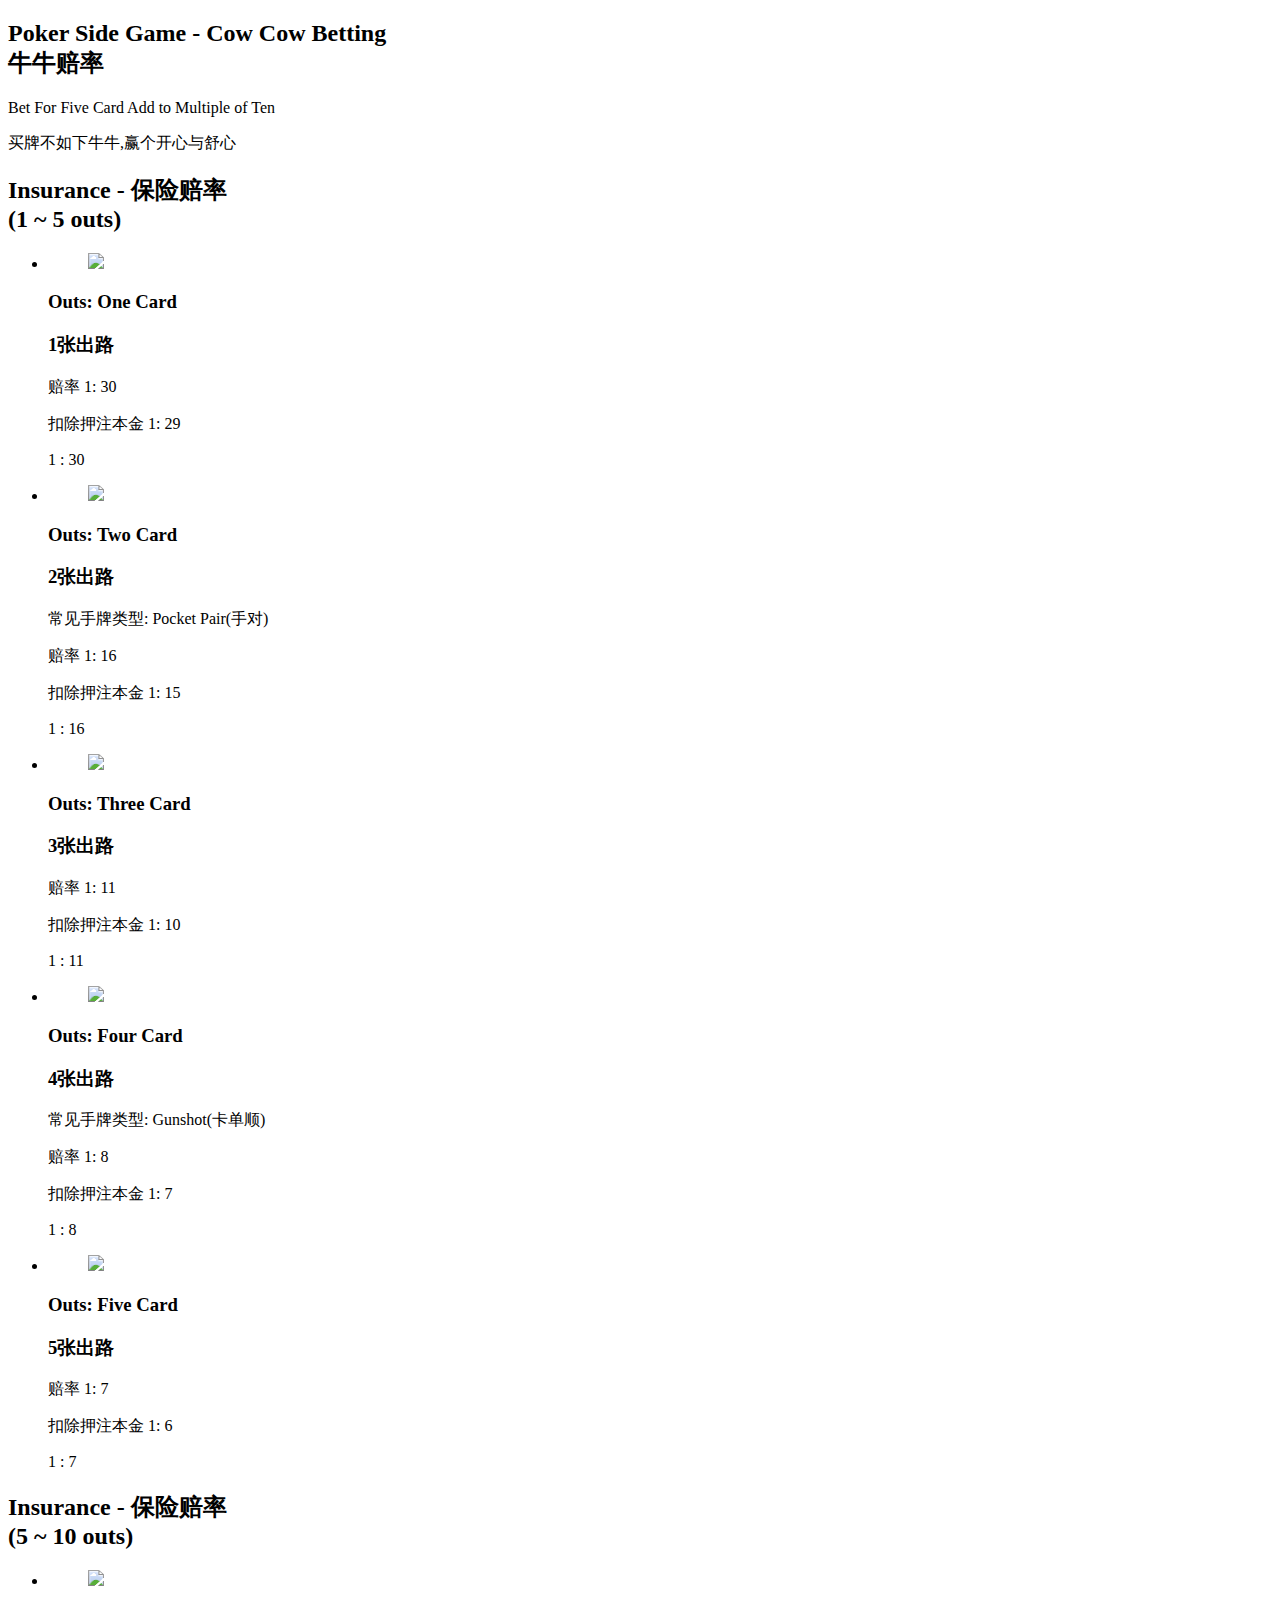
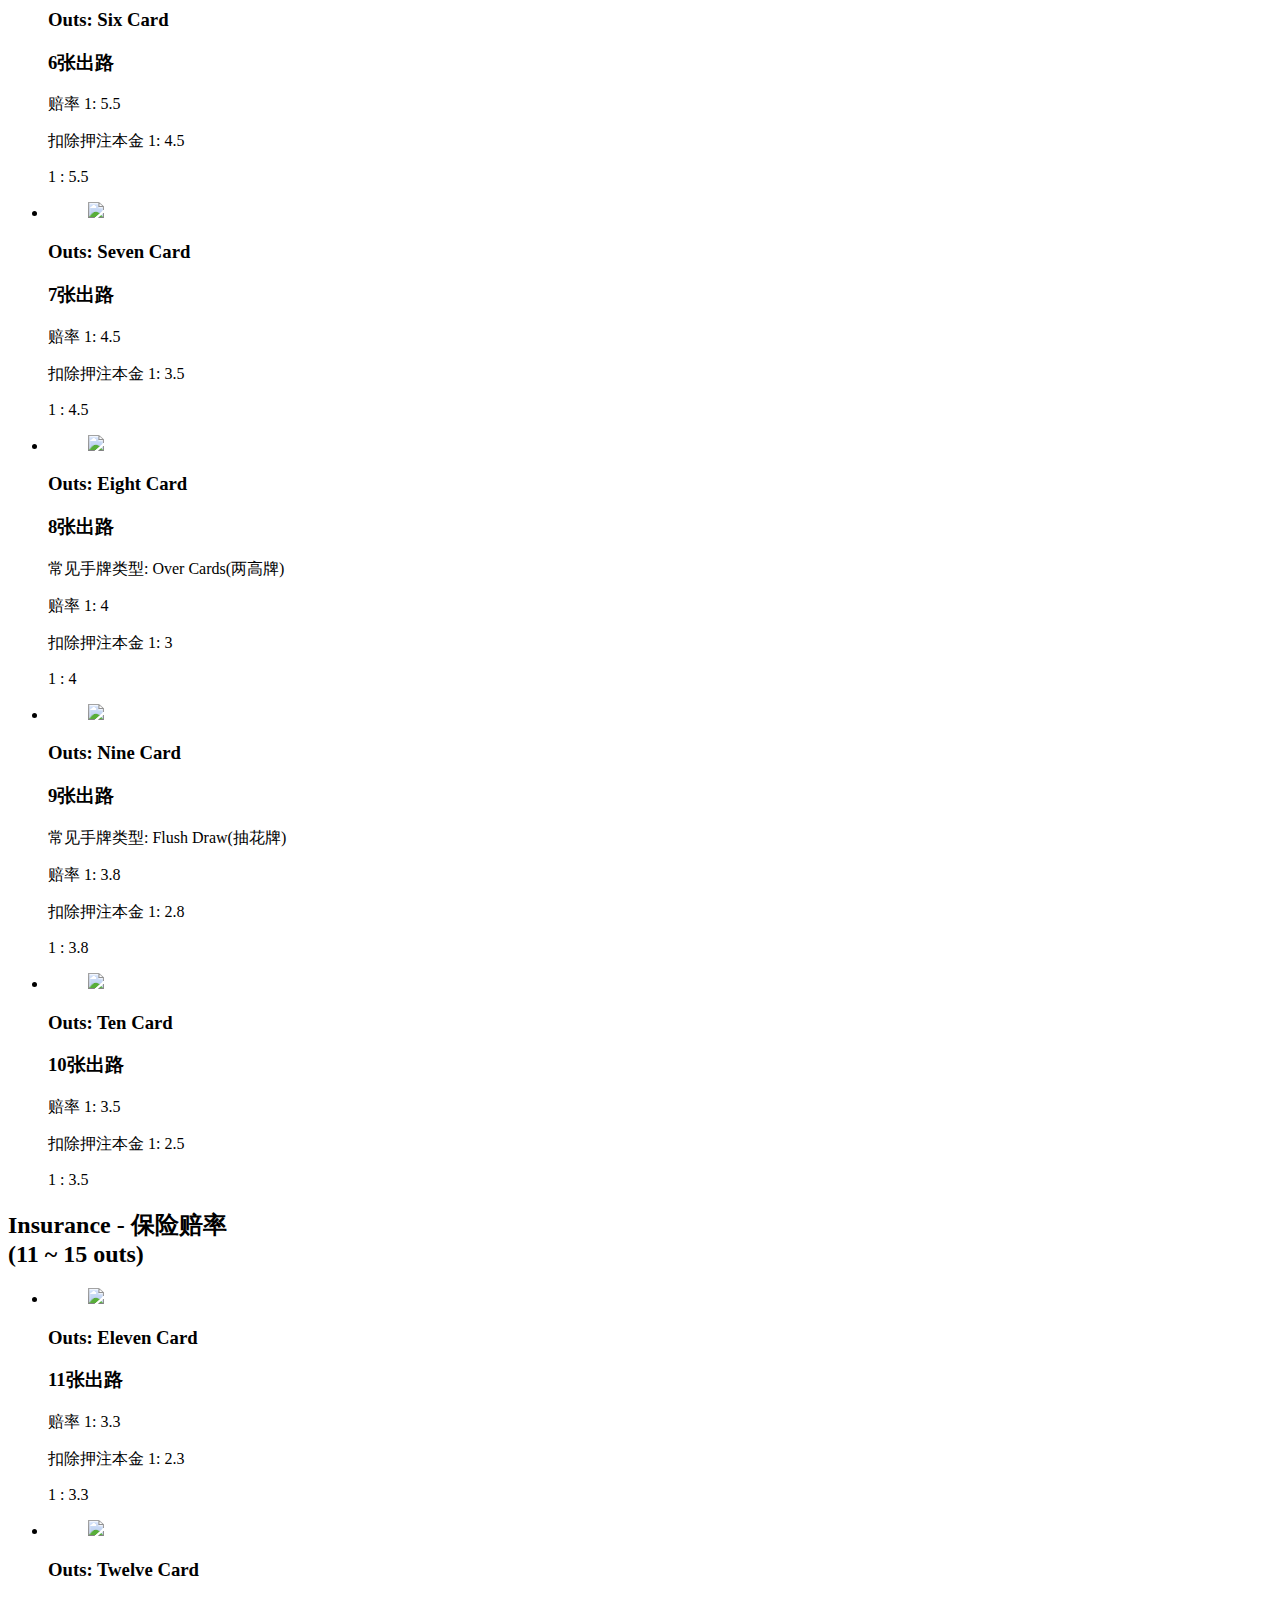
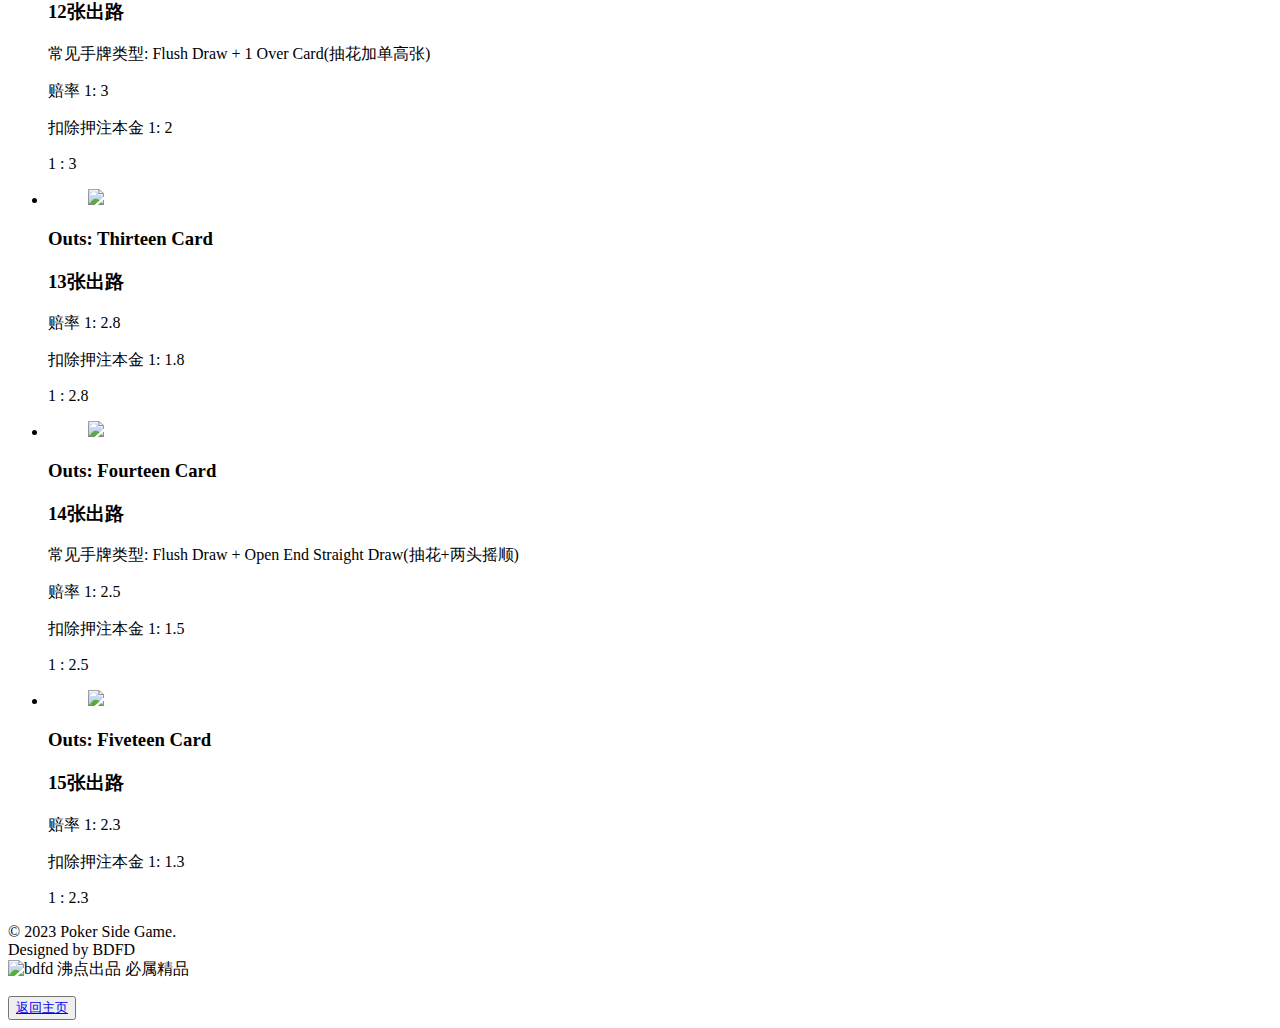
==== index.html @ 833ec9da "update readme and main description of new cow cow game" ====
<!DOCTYPE html>
<!--[if lt IE 7]>      <html class="no-js lt-ie9 lt-ie8 lt-ie7"> <![endif]-->
<!--[if IE 7]>         <html class="no-js lt-ie9 lt-ie8"> <![endif]-->
<!--[if IE 8]>         <html class="no-js lt-ie9"> <![endif]-->
<!--[if gt IE 8]><!-->
<html class="no-js"> <!--<![endif]-->

<head>
	<meta charset="utf-8">
	<meta http-equiv="X-UA-Compatible" content="IE=edge">
	<title>Poker Side Game- Cow Cow Betting &mdash;牛牛赔率</title>
	<meta name="viewport" content="width=device-width, initial-scale=1">
	<meta name="description" content="personal site" />
	<meta name="keywords" content="poker, side game, rabbit bet" />
	<meta name="author" content="bdfd" />

	<!-- Facebook and Twitter integration -->
	<meta property="og:title" content="" />
	<meta property="og:image" content="" />
	<meta property="og:url" content="" />
	<meta property="og:site_name" content="" />
	<meta property="og:description" content="" />
	<meta name="twitter:title" content="" />
	<meta name="twitter:image" content="" />
	<meta name="twitter:url" content="" />
	<meta name="twitter:card" content="" />

	<!-- Place favicon.ico and apple-touch-icon.png in the root directory -->
	<!-- <link rel="shortcut icon" href="favicon.ico"> -->
	<link rel="shortcut icon" href="images/fav.png">

	<link
		href='https://fonts.googleapis.com/css?family=Playfair+Display:400,700,400italic,700italic|Merriweather:300,400italic,300italic,400,700italic'
		rel='stylesheet' type='text/css'>

	<!-- Animate.css -->
	<link rel="stylesheet" href="css/animate.css">
	<!-- Icomoon Icon Fonts-->
	<link rel="stylesheet" href="css/icomoon.css">
	<!-- Simple Line Icons -->
	<link rel="stylesheet" href="css/simple-line-icons.css">
	<!-- Datetimepicker -->
	<link rel="stylesheet" href="css/bootstrap-datetimepicker.min.css">
	<!-- Flexslider -->
	<!-- <link rel="stylesheet" href="css/flexslider.css"> -->
	<!-- Bootstrap  -->
	<link rel="stylesheet" href="css/bootstrap.css">

	<link rel="stylesheet" href="css/style.css">
	<link rel="stylesheet" href="css/button_style.css">


	<!-- Modernizr JS -->
	<script src="js/modernizr-2.6.2.min.js"></script>
	<!-- FOR IE9 below -->
	<!--[if lt IE 9]>
	<script src="js/respond.min.js"></script>
	<![endif]-->

</head>

<body>

	<div id="fh5co-menus" data-section="menu">
		<div class="container">
			<div class="row text-center fh5co-heading row-padded">
				<div class="col-md-8 col-md-offset-2">
					<h2 class="heading to-animate">Poker Side Game - Cow Cow
						Betting</br>
						牛牛赔率
					</h2>
					<p class="sub-heading to-animate">Bet For Five Card Add to
						Multiple of Ten</p>
					<p class="sub-heading to-animate">买牌不如下牛牛,赢个开心与舒心</p>
				</div>
			</div>
			<div class="row row-padded">
				<div class="col-md-6">
					<div class="fh5co-food-menu to-animate-2">
						<h2 class="fh5co-drinks"
							style="font-family:'Times New Roman',STXingkai">
							Insurance - 保险赔率<br>
							(1 ~ 5 outs)</h2>
						<ul>
							<li>
								<div class="fh5co-food-desc">
									<figure>
										<img src="images/lucky-number/smallsmallsmall.jpg"
											class="img-responsive">
									</figure>
									<div>
										<h3
											style="font-weight:bold; font-family:'Times New Roman',STXingkai">
											Outs: One Card</h3>
										<h3
											style="font-family:'Times New Roman',STXingkai">
											1张出路</h3>
										<p
											style="font-family:'Times New Roman',STXingkai">
											赔率 1: 30</p>
										<p
											style="font-family:'Times New Roman',STXingkai">
											扣除押注本金 1: 29</p>
									</div>
								</div>
								<div class="fh5co-food-pricing">
									1 : 30<br />
								</div>
							</li>

							<li>
								<div class="fh5co-food-desc">
									<figure>
										<img src="images/lucky-number/smallsmallsmall.jpg"
											class="img-responsive">
									</figure>
									<div>
										<h3
											style="font-weight:bold; font-family:'Times New Roman',STXingkai">
											Outs: Two Card</h3>
										<h3
											style="font-family:'Times New Roman',STXingkai">
											2张出路</h3>
										<p
											style="font-family:'Times New Roman',STXingkai">
											常见手牌类型: Pocket Pair(手对)</p>
										<p
											style="font-family:'Times New Roman',STXingkai">
											赔率 1: 16</p>
										<p
											style="font-family:'Times New Roman',STXingkai">
											扣除押注本金 1: 15</p>
									</div>
								</div>
								<div class="fh5co-food-pricing">
									1 : 16<br />
								</div>
							</li>

							<li>
								<div class="fh5co-food-desc">
									<figure>
										<img src="images/lucky-number/smallsmallsmall.jpg"
											class="img-responsive">
									</figure>
									<div>
										<h3
											style="font-weight:bold; font-family:'Times New Roman',STXingkai">
											Outs: Three Card</h3>
										<h3
											style="font-family:'Times New Roman',STXingkai">
											3张出路</h3>
										<p
											style="font-family:'Times New Roman',STXingkai">
											赔率 1: 11</p>
										<p
											style="font-family:'Times New Roman',STXingkai">
											扣除押注本金 1: 10</p>
									</div>
								</div>
								<div class="fh5co-food-pricing">
									1 : 11<br />
								</div>
							</li>


							<li>
								<div class="fh5co-food-desc">
									<figure>
										<img src="images/lucky-number/smallsmallsmall.jpg"
											class="img-responsive">
									</figure>
									<div>
										<h3
											style="font-weight:bold; font-family:'Times New Roman',STXingkai">
											Outs: Four Card</h3>
										<h3
											style="font-family:'Times New Roman',STXingkai">
											4张出路</h3>
										<p
											style="font-family:'Times New Roman',STXingkai">
											常见手牌类型: Gunshot(卡单顺)</p>
										<p
											style="font-family:'Times New Roman',STXingkai">
											赔率 1: 8</p>
										<p
											style="font-family:'Times New Roman',STXingkai">
											扣除押注本金 1: 7</p>
									</div>
								</div>
								<div class="fh5co-food-pricing">
									1 : 8<br />
								</div>
							</li>

							<li>
								<div class="fh5co-food-desc">
									<figure>
										<img src="images/lucky-number/smallsmallsmall.jpg"
											class="img-responsive">
									</figure>
									<div>
										<h3
											style="font-weight:bold; font-family:'Times New Roman',STXingkai">
											Outs: Five Card</h3>
										<h3
											style="font-family:'Times New Roman',STXingkai">
											5张出路</h3>
										<p
											style="font-family:'Times New Roman',STXingkai">
											赔率 1: 7</p>
										<p
											style="font-family:'Times New Roman',STXingkai">
											扣除押注本金 1: 6</p>
									</div>
								</div>
								<div class="fh5co-food-pricing">
									1 : 7<br />
								</div>
							</li>
						</ul>
					</div>
				</div>
				<div class="col-md-6">
					<div class="fh5co-food-menu to-animate-2">
						<h2 class="fh5co-drinks"
							style="font-family:'Times New Roman',STXingkai">
							Insurance - 保险赔率<br>
							(5 ~ 10 outs)</h2>
						<ul>
							<li>
								<div class="fh5co-food-desc">
									<figure>
										<img src="images/lucky-number/smallsmallsmall.jpg"
											class="img-responsive">
									</figure>
									<div>
										<h3
											style="font-weight:bold; font-family:'Times New Roman',STXingkai">
											Outs: Six Card</h3>
										<h3
											style="font-family:'Times New Roman',STXingkai">
											6张出路</h3>
										<p
											style="font-family:'Times New Roman',STXingkai">
											赔率 1: 5.5</p>
										<p
											style="font-family:'Times New Roman',STXingkai">
											扣除押注本金 1: 4.5</p>
									</div>
								</div>
								<div class="fh5co-food-pricing">
									1 : 5.5<br />
								</div>
							</li>

							<li>
								<div class="fh5co-food-desc">
									<figure>
										<img src="images/lucky-number/smallsmallsmall.jpg"
											class="img-responsive">
									</figure>
									<div>
										<h3
											style="font-weight:bold; font-family:'Times New Roman',STXingkai">
											Outs: Seven Card</h3>
										<h3
											style="font-family:'Times New Roman',STXingkai">
											7张出路</h3>
										<p
											style="font-family:'Times New Roman',STXingkai">
											赔率 1: 4.5</p>
										<p
											style="font-family:'Times New Roman',STXingkai">
											扣除押注本金 1: 3.5</p>
									</div>
								</div>
								<div class="fh5co-food-pricing">
									1 : 4.5<br />
								</div>
							</li>

							<li>
								<div class="fh5co-food-desc">
									<figure>
										<img src="images/lucky-number/smallsmallsmall.jpg"
											class="img-responsive">
									</figure>
									<div>
										<h3
											style="font-weight:bold; font-family:'Times New Roman',STXingkai">
											Outs: Eight Card</h3>
										<h3
											style="font-family:'Times New Roman',STXingkai">
											8张出路</h3>
										<p
											style="font-family:'Times New Roman',STXingkai">
											常见手牌类型: Over Cards(两高牌)</p>
										<p
											style="font-family:'Times New Roman',STXingkai">
											赔率 1: 4</p>
										<p
											style="font-family:'Times New Roman',STXingkai">
											扣除押注本金 1: 3</p>
									</div>
								</div>
								<div class="fh5co-food-pricing">
									1 : 4<br />
								</div>
							</li>

							<li>
								<div class="fh5co-food-desc">
									<figure>
										<img src="images/lucky-number/smallsmallsmall.jpg"
											class="img-responsive">
									</figure>
									<div>
										<h3
											style="font-weight:bold; font-family:'Times New Roman',STXingkai">
											Outs: Nine Card</h3>
										<h3
											style="font-family:'Times New Roman',STXingkai">
											9张出路</h3>
										<p
											style="font-family:'Times New Roman',STXingkai">
											常见手牌类型: Flush Draw(抽花牌)</p>
										<p
											style="font-family:'Times New Roman',STXingkai">
											赔率 1: 3.8</p>
										<p
											style="font-family:'Times New Roman',STXingkai">
											扣除押注本金 1: 2.8</p>
									</div>
								</div>
								<div class="fh5co-food-pricing">
									1 : 3.8<br />
								</div>
							</li>

							<li>
								<div class="fh5co-food-desc">
									<figure>
										<img src="images/lucky-number/smallsmallsmall.jpg"
											class="img-responsive">
									</figure>
									<div>
										<h3
											style="font-weight:bold; font-family:'Times New Roman',STXingkai">
											Outs: Ten Card</h3>
										<h3
											style="font-family:'Times New Roman',STXingkai">
											10张出路</h3>
										<p
											style="font-family:'Times New Roman',STXingkai">
											赔率 1: 3.5</p>
										<p
											style="font-family:'Times New Roman',STXingkai">
											扣除押注本金 1: 2.5</p>
									</div>
								</div>
								<div class="fh5co-food-pricing">
									1 : 3.5<br />
								</div>
							</li>
						</ul>
					</div>
				</div>
				<div class="col-md-6">
					<div class="fh5co-food-menu to-animate-2">
						<h2 class="fh5co-drinks"
							style="font-family:'Times New Roman',STXingkai">
							Insurance - 保险赔率<br>
							(11 ~ 15 outs)</h2>
						<ul>
							<li>
								<div class="fh5co-food-desc">
									<figure>
										<img src="images/lucky-number/smallsmallsmall.jpg"
											class="img-responsive">
									</figure>
									<div>
										<h3
											style="font-weight:bold; font-family:'Times New Roman',STXingkai">
											Outs: Eleven Card</h3>
										<h3
											style="font-family:'Times New Roman',STXingkai">
											11张出路</h3>
										<p
											style="font-family:'Times New Roman',STXingkai">
											赔率 1: 3.3</p>
										<p
											style="font-family:'Times New Roman',STXingkai">
											扣除押注本金 1: 2.3</p>
									</div>
								</div>
								<div class="fh5co-food-pricing">
									1 : 3.3<br />
								</div>
							</li>

							<li>
								<div class="fh5co-food-desc">
									<figure>
										<img src="images/lucky-number/smallsmallsmall.jpg"
											class="img-responsive">
									</figure>
									<div>
										<h3
											style="font-weight:bold; font-family:'Times New Roman',STXingkai">
											Outs: Twelve Card</h3>
										<h3
											style="font-family:'Times New Roman',STXingkai">
											12张出路</h3>
										<p
											style="font-family:'Times New Roman',STXingkai">
											常见手牌类型: Flush Draw + 1 Over
											Card(抽花加单高张)</p>
										<p
											style="font-family:'Times New Roman',STXingkai">
											赔率 1: 3</p>
										<p
											style="font-family:'Times New Roman',STXingkai">
											扣除押注本金 1: 2</p>
									</div>
								</div>
								<div class="fh5co-food-pricing">
									1 : 3<br />
								</div>
							</li>

							<li>
								<div class="fh5co-food-desc">
									<figure>
										<img src="images/lucky-number/smallsmallsmall.jpg"
											class="img-responsive">
									</figure>
									<div>
										<h3
											style="font-weight:bold; font-family:'Times New Roman',STXingkai">
											Outs: Thirteen Card</h3>
										<h3
											style="font-family:'Times New Roman',STXingkai">
											13张出路</h3>
										<p
											style="font-family:'Times New Roman',STXingkai">
											赔率 1: 2.8</p>
										<p
											style="font-family:'Times New Roman',STXingkai">
											扣除押注本金 1: 1.8</p>
									</div>
								</div>
								<div class="fh5co-food-pricing">
									1 : 2.8<br />
								</div>
							</li>


							<li>
								<div class="fh5co-food-desc">
									<figure>
										<img src="images/lucky-number/smallsmallsmall.jpg"
											class="img-responsive">
									</figure>
									<div>
										<h3
											style="font-weight:bold; font-family:'Times New Roman',STXingkai">
											Outs: Fourteen Card</h3>
										<h3
											style="font-family:'Times New Roman',STXingkai">
											14张出路</h3>
										<p
											style="font-family:'Times New Roman',STXingkai">
											常见手牌类型: Flush Draw + Open End
											Straight Draw(抽花+两头摇顺)</p>
										<p
											style="font-family:'Times New Roman',STXingkai">
											赔率 1: 2.5</p>
										<p
											style="font-family:'Times New Roman',STXingkai">
											扣除押注本金 1: 1.5</p>
									</div>
								</div>
								<div class="fh5co-food-pricing">
									1 : 2.5<br />
								</div>
							</li>

							<li>
								<div class="fh5co-food-desc">
									<figure>
										<img src="images/lucky-number/smallsmallsmall.jpg"
											class="img-responsive">
									</figure>
									<div>
										<h3
											style="font-weight:bold; font-family:'Times New Roman',STXingkai">
											Outs: Fiveteen Card</h3>
										<h3
											style="font-family:'Times New Roman',STXingkai">
											15张出路</h3>
										<p
											style="font-family:'Times New Roman',STXingkai">
											赔率 1: 2.3</p>
										<p
											style="font-family:'Times New Roman',STXingkai">
											扣除押注本金 1: 1.3</p>
									</div>
								</div>
								<div class="fh5co-food-pricing">
									1 : 2.3<br />
								</div>
							</li>
						</ul>
					</div>
				</div>
			</div>
		</div>
	</div>

	<div id="fh5co-footer">
		<div class="container">
			<div class="row row-padded">
				<div class="col-md-12 text-center">
					<p class="to-animate">&copy; 2023
						Poker Side Game.<br />Designed by BDFD<br />
						<img height=30
							src="https://cdn.jsdelivr.net/gh/bdfd/Personal_Image_Repo/4.Stamp/BDFD_Stamp.png"
							alt="bdfd" />
						<span
							style="font-family:'Times New Roman',STXingkai">沸点出品
							必属精品<span>
					</p>
					<!-- <p class="text-center to-animate"><a href="#"
							class="js-gotop">Go To Top</a></p> -->
					<!-- partial:index.partial.html -->
					<button class='glowing-btn' href="/google">
						<span class='glowing-txt'>
							<a href="https://bdfd.gq/">返<span
									class='faulty-letter'>回</span>主页
							</a>
						</span>
					</button>
					<!-- partial -->
				</div>
			</div>
		</div>
	</div>

	<!-- jQuery -->
	<script src="js/jquery.min.js"></script>
	<!-- jQuery Easing -->
	<script src="js/jquery.easing.1.3.js"></script>
	<!-- Bootstrap -->
	<script src="js/bootstrap.min.js"></script>
	<!-- Bootstrap DateTimePicker -->
	<script src="js/moment.js"></script>
	<script src="js/bootstrap-datetimepicker.min.js"></script>
	<!-- Waypoints -->
	<script src="js/jquery.waypoints.min.js"></script>
	<!-- Stellar Parallax -->
	<script src="js/jquery.stellar.min.js"></script>

	<!-- Flexslider -->
	<script src="js/jquery.flexslider-min.js"></script>
	<script>
		$(function () {
			$('#date').datetimepicker();
		});
	</script>
	<!-- Main JS -->
	<script src="js/main.js"></script>

</body>

</html>
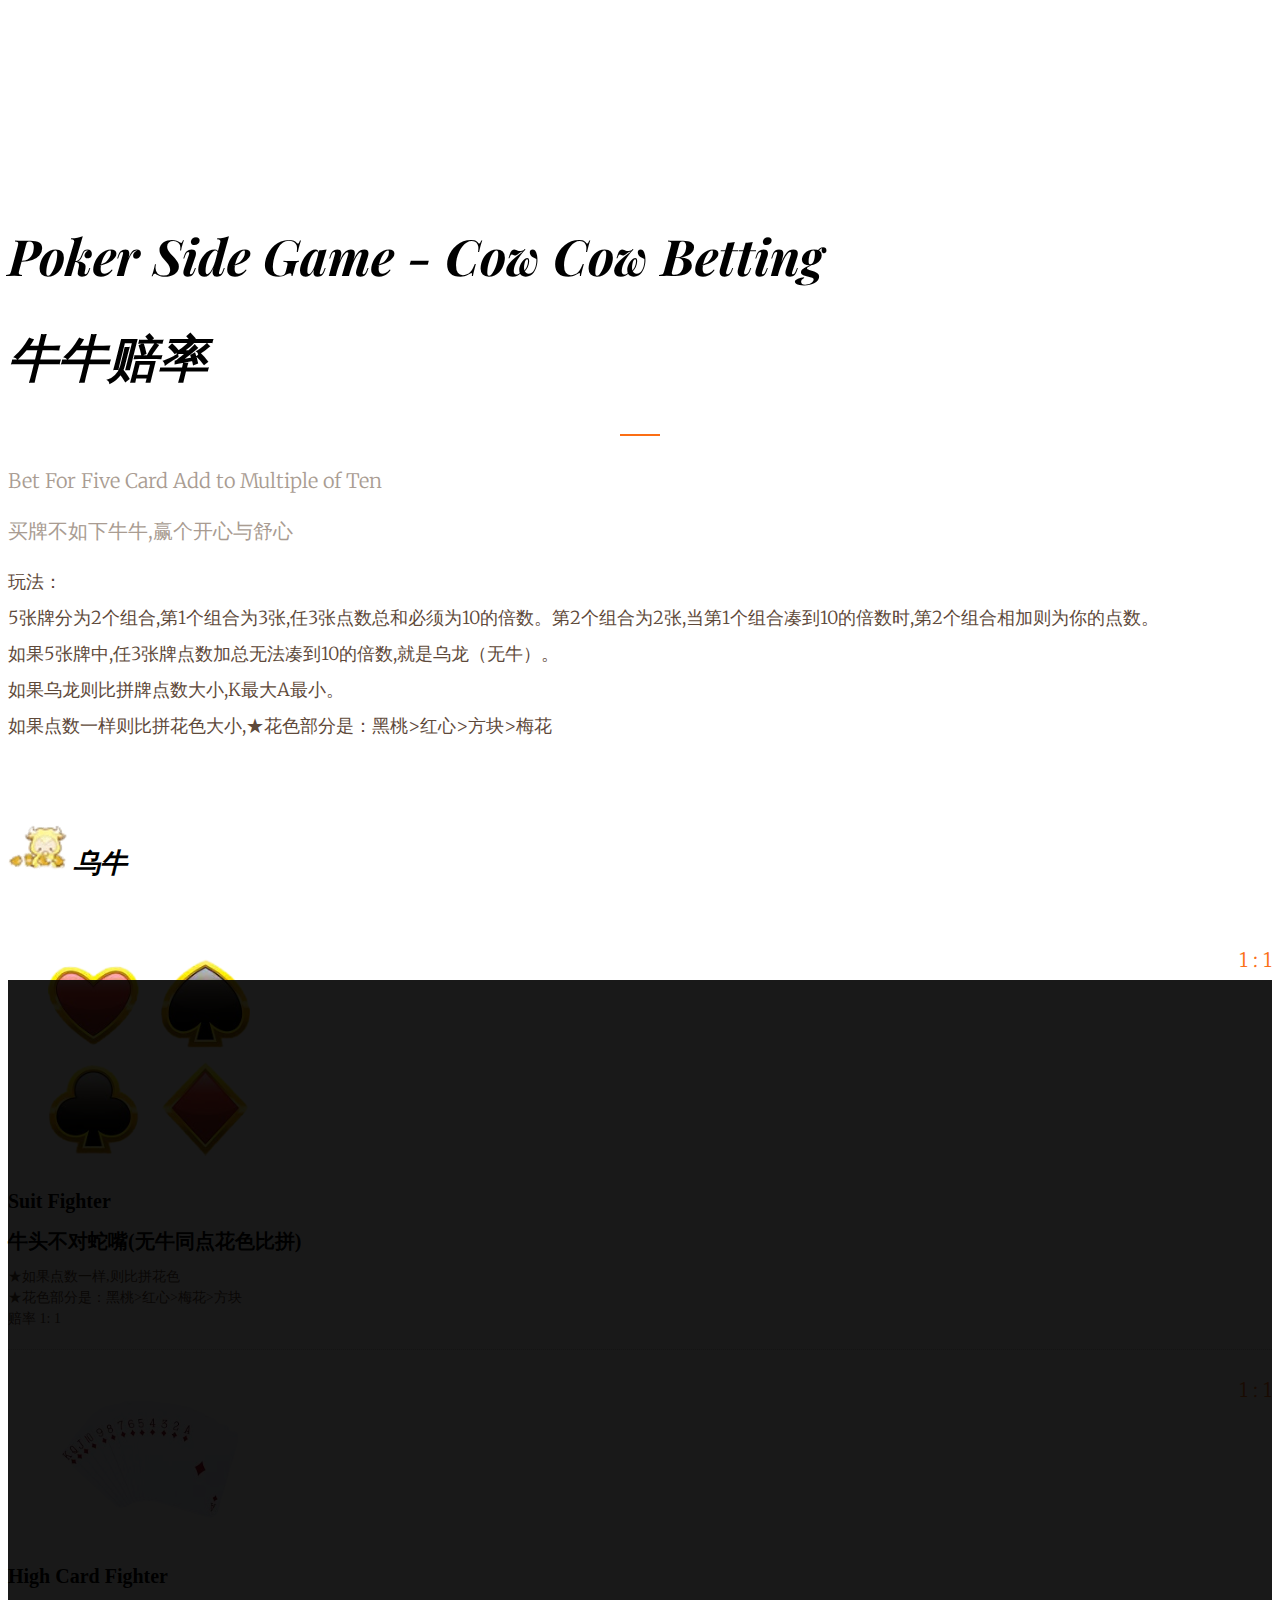
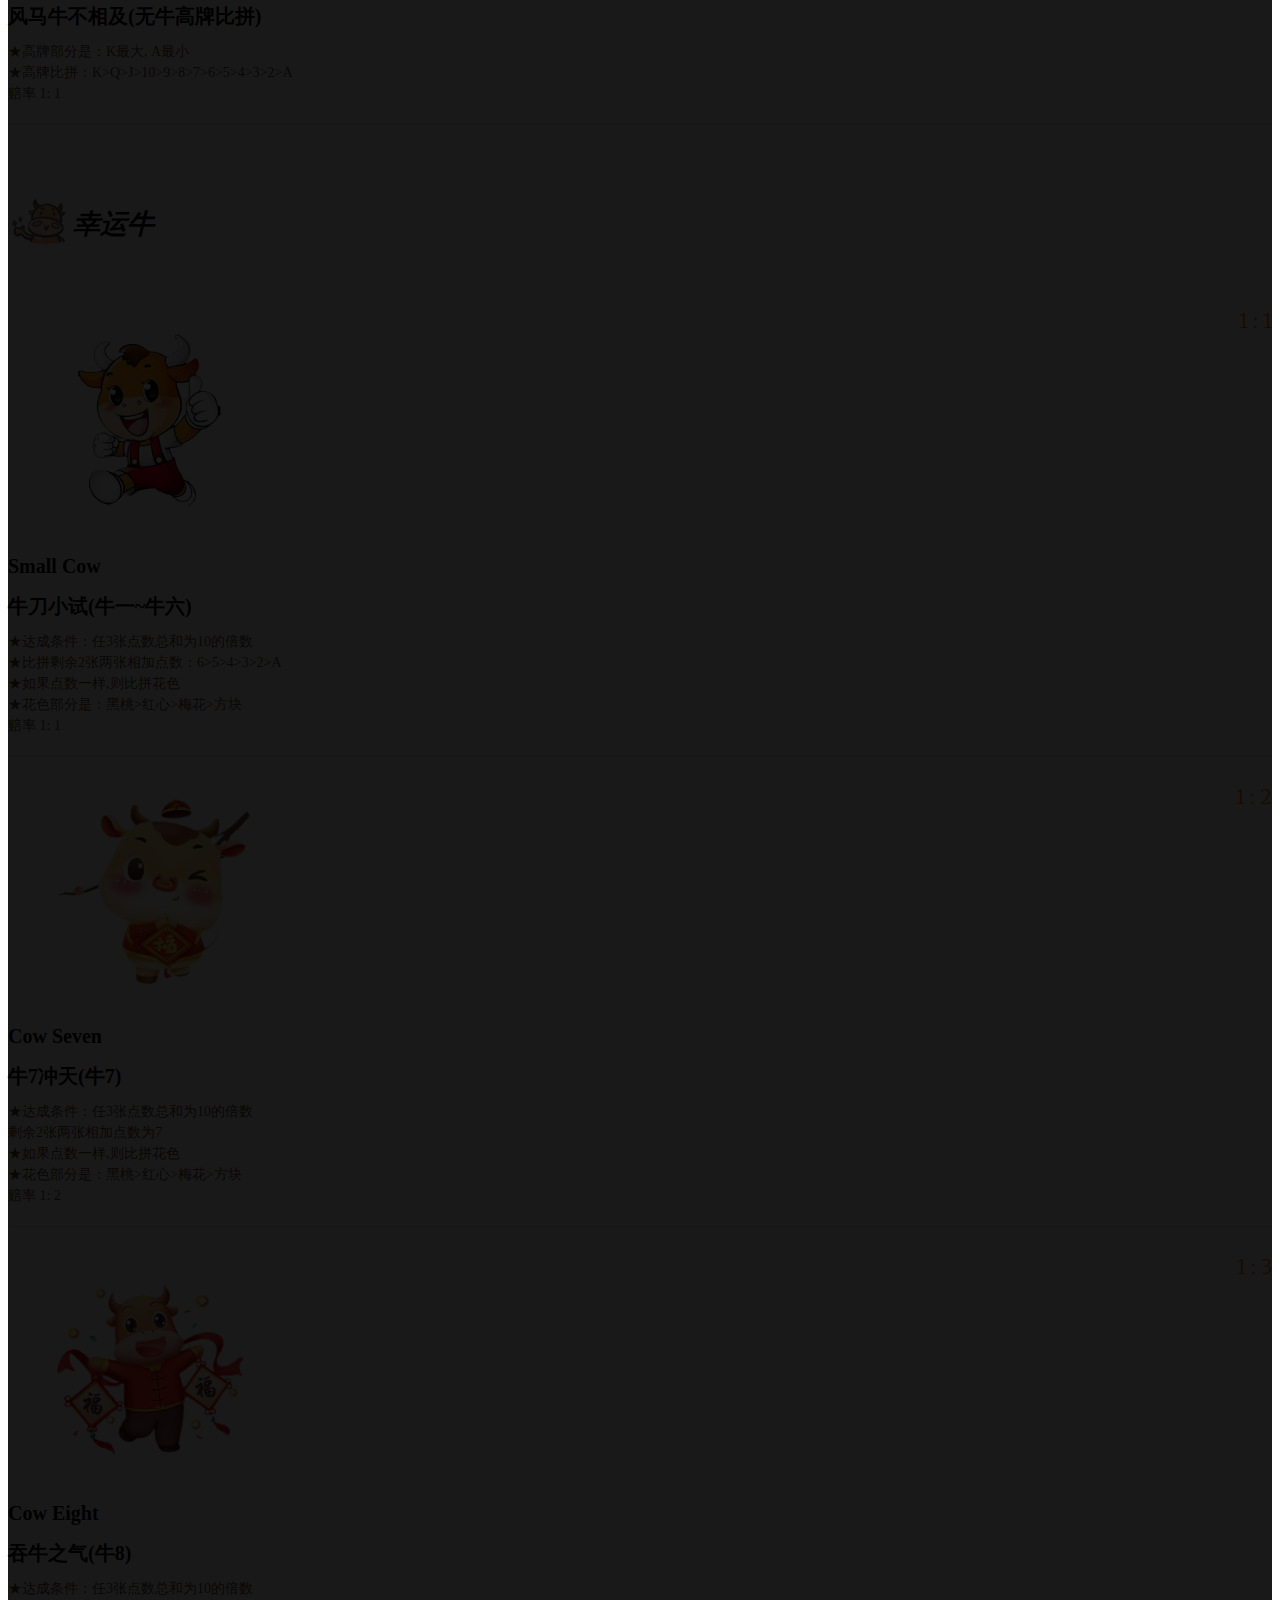
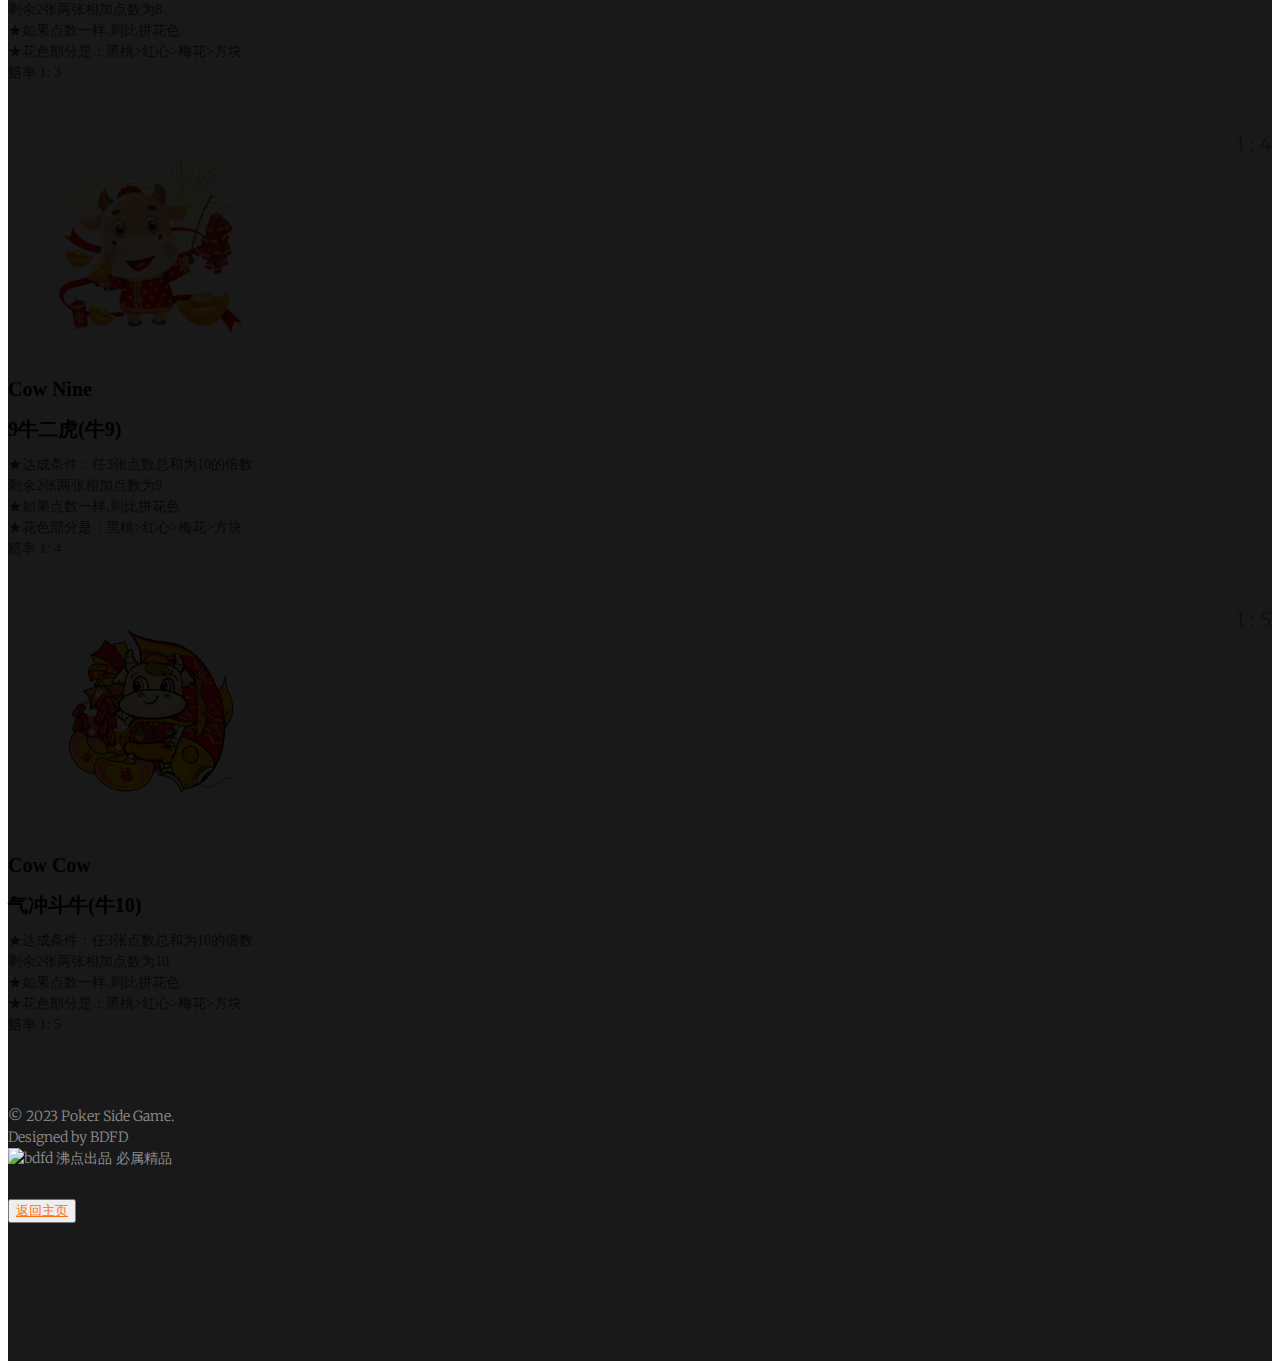
==== commit e3d55f67: "minor update" ====
--- a/index.html
+++ b/index.html
@@ -69,9 +69,18 @@
 						Betting</br>
 						牛牛赔率
 					</h2>
-					<p class="sub-heading to-animate">Bet For Five Card Add to
+					<p class="sub-heading to-animate"
+						style="margin-bottom: 0px;">Bet For Five Card Add to
 						Multiple of Ten</p>
-					<p class="sub-heading to-animate">买牌不如下牛牛,赢个开心与舒心</p>
+					<p class="sub-heading to-animate"
+						style="margin-bottom: 0px;">买牌不如下牛牛,赢个开心与舒心</p>
+
+					<p> 玩法：<br />
+						5张牌分为2个组合,第1个组合为3张,任3张点数总和必须为10的倍数。第2个组合为2张,当第1个组合凑到10的倍数时,第2个组合相加则为你的点数。<br />
+						如果5张牌中,任3张牌点数加总无法凑到10的倍数,就是乌龙（无牛）。<br />
+						如果乌龙则比拼牌点数大小,K最大A最小。<br />
+						如果点数一样则比拼花色大小,★花色部分是：黑桃>红心>方块>梅花
+					</p>
 				</div>
 			</div>
 			<div class="row row-padded">
@@ -79,143 +88,62 @@
 					<div class="fh5co-food-menu to-animate-2">
 						<h2 class="fh5co-drinks"
 							style="font-family:'Times New Roman',STXingkai">
-							Insurance - 保险赔率<br>
-							(1 ~ 5 outs)</h2>
+							乌牛</h2>
 						<ul>
 							<li>
 								<div class="fh5co-food-desc">
 									<figure>
-										<img src="images/lucky-number/smallsmallsmall.jpg"
-											class="img-responsive">
-									</figure>
-									<div>
-										<h3
-											style="font-weight:bold; font-family:'Times New Roman',STXingkai">
-											Outs: One Card</h3>
-										<h3
-											style="font-family:'Times New Roman',STXingkai">
-											1张出路</h3>
-										<p
-											style="font-family:'Times New Roman',STXingkai">
-											赔率 1: 30</p>
-										<p
-											style="font-family:'Times New Roman',STXingkai">
-											扣除押注本金 1: 29</p>
-									</div>
-								</div>
-								<div class="fh5co-food-pricing">
-									1 : 30<br />
-								</div>
-							</li>
-
-							<li>
-								<div class="fh5co-food-desc">
-									<figure>
-										<img src="images/lucky-number/smallsmallsmall.jpg"
-											class="img-responsive">
-									</figure>
-									<div>
-										<h3
-											style="font-weight:bold; font-family:'Times New Roman',STXingkai">
-											Outs: Two Card</h3>
-										<h3
-											style="font-family:'Times New Roman',STXingkai">
-											2张出路</h3>
-										<p
-											style="font-family:'Times New Roman',STXingkai">
-											常见手牌类型: Pocket Pair(手对)</p>
-										<p
-											style="font-family:'Times New Roman',STXingkai">
-											赔率 1: 16</p>
-										<p
-											style="font-family:'Times New Roman',STXingkai">
-											扣除押注本金 1: 15</p>
-									</div>
-								</div>
-								<div class="fh5co-food-pricing">
-									1 : 16<br />
-								</div>
-							</li>
-
-							<li>
-								<div class="fh5co-food-desc">
-									<figure>
-										<img src="images/lucky-number/smallsmallsmall.jpg"
-											class="img-responsive">
-									</figure>
-									<div>
-										<h3
-											style="font-weight:bold; font-family:'Times New Roman',STXingkai">
-											Outs: Three Card</h3>
-										<h3
-											style="font-family:'Times New Roman',STXingkai">
-											3张出路</h3>
-										<p
-											style="font-family:'Times New Roman',STXingkai">
-											赔率 1: 11</p>
-										<p
-											style="font-family:'Times New Roman',STXingkai">
-											扣除押注本金 1: 10</p>
-									</div>
-								</div>
-								<div class="fh5co-food-pricing">
-									1 : 11<br />
-								</div>
-							</li>
-
-
-							<li>
-								<div class="fh5co-food-desc">
-									<figure>
-										<img src="images/lucky-number/smallsmallsmall.jpg"
-											class="img-responsive">
-									</figure>
-									<div>
-										<h3
-											style="font-weight:bold; font-family:'Times New Roman',STXingkai">
-											Outs: Four Card</h3>
-										<h3
-											style="font-family:'Times New Roman',STXingkai">
-											4张出路</h3>
-										<p
-											style="font-family:'Times New Roman',STXingkai">
-											常见手牌类型: Gunshot(卡单顺)</p>
-										<p
-											style="font-family:'Times New Roman',STXingkai">
-											赔率 1: 8</p>
-										<p
-											style="font-family:'Times New Roman',STXingkai">
-											扣除押注本金 1: 7</p>
-									</div>
-								</div>
-								<div class="fh5co-food-pricing">
-									1 : 8<br />
-								</div>
-							</li>
-
-							<li>
-								<div class="fh5co-food-desc">
-									<figure>
-										<img src="images/lucky-number/smallsmallsmall.jpg"
-											class="img-responsive">
-									</figure>
-									<div>
-										<h3
-											style="font-weight:bold; font-family:'Times New Roman',STXingkai">
-											Outs: Five Card</h3>
-										<h3
-											style="font-family:'Times New Roman',STXingkai">
-											5张出路</h3>
-										<p
-											style="font-family:'Times New Roman',STXingkai">
-											赔率 1: 7</p>
-										<p
-											style="font-family:'Times New Roman',STXingkai">
-											扣除押注本金 1: 6</p>
-									</div>
-								</div>
-								<div class="fh5co-food-pricing">
-									1 : 7<br />
+										<img src="images/cow-cow/suit_fighter.png"
+											class="img-responsive">
+									</figure>
+									<div>
+										<h3
+											style="font-weight:bold; font-family:'Times New Roman',STXingkai">
+											Suit Fighter</h3>
+										<h3
+											style="font-family:'Times New Roman',STXingkai">
+											牛头不对蛇嘴(无牛同点花色比拼)</h3>
+										<p
+											style="font-family:'Times New Roman',STXingkai">
+											★如果点数一样,则比拼花色<br />
+											★花色部分是：黑桃>红心>梅花>方块</p>
+										<p
+											style="font-family:'Times New Roman',STXingkai">
+											赔率 1: 1</p>
+									</div>
+								</div>
+								<div class="fh5co-food-pricing">
+									1 : 1<br />
+								</div>
+							</li>
+
+							<li>
+								<div class="fh5co-food-desc">
+									<figure>
+										<img src="images/cow-cow/high_card_fighter.png"
+											class="img-responsive">
+									</figure>
+									<div>
+										<h3
+											style="font-weight:bold; font-family:'Times New Roman',STXingkai">
+											High Card Fighter</h3>
+										<h3
+											style="font-family:'Times New Roman',STXingkai">
+											风马牛不相及(无牛高牌比拼)</h3>
+										<p
+											style="font-family:'Times New Roman',STXingkai">
+											★高牌部分是：K最大, A最小</p>
+										<p
+											style="font-family:'Times New Roman',STXingkai">
+											★高牌比拼：K>Q>J>10>9>8>7>6>5>4>3>2>A
+										</p>
+										<p
+											style="font-family:'Times New Roman',STXingkai">
+											赔率 1: 1</p>
+									</div>
+								</div>
+								<div class="fh5co-food-pricing">
+									1 : 1<br />
 								</div>
 							</li>
 						</ul>
@@ -223,85 +151,134 @@
 				</div>
 				<div class="col-md-6">
 					<div class="fh5co-food-menu to-animate-2">
-						<h2 class="fh5co-drinks"
+						<h2 class="fh5co-dishes"
 							style="font-family:'Times New Roman',STXingkai">
-							Insurance - 保险赔率<br>
-							(5 ~ 10 outs)</h2>
+							幸运牛</h2>
 						<ul>
 							<li>
 								<div class="fh5co-food-desc">
 									<figure>
-										<img src="images/lucky-number/smallsmallsmall.jpg"
-											class="img-responsive">
-									</figure>
-									<div>
-										<h3
-											style="font-weight:bold; font-family:'Times New Roman',STXingkai">
-											Outs: Six Card</h3>
-										<h3
-											style="font-family:'Times New Roman',STXingkai">
-											6张出路</h3>
-										<p
-											style="font-family:'Times New Roman',STXingkai">
-											赔率 1: 5.5</p>
-										<p
-											style="font-family:'Times New Roman',STXingkai">
-											扣除押注本金 1: 4.5</p>
-									</div>
-								</div>
-								<div class="fh5co-food-pricing">
-									1 : 5.5<br />
-								</div>
-							</li>
-
-							<li>
-								<div class="fh5co-food-desc">
-									<figure>
-										<img src="images/lucky-number/smallsmallsmall.jpg"
-											class="img-responsive">
-									</figure>
-									<div>
-										<h3
-											style="font-weight:bold; font-family:'Times New Roman',STXingkai">
-											Outs: Seven Card</h3>
-										<h3
-											style="font-family:'Times New Roman',STXingkai">
-											7张出路</h3>
-										<p
-											style="font-family:'Times New Roman',STXingkai">
-											赔率 1: 4.5</p>
-										<p
-											style="font-family:'Times New Roman',STXingkai">
-											扣除押注本金 1: 3.5</p>
-									</div>
-								</div>
-								<div class="fh5co-food-pricing">
-									1 : 4.5<br />
-								</div>
-							</li>
-
-							<li>
-								<div class="fh5co-food-desc">
-									<figure>
-										<img src="images/lucky-number/smallsmallsmall.jpg"
-											class="img-responsive">
-									</figure>
-									<div>
-										<h3
-											style="font-weight:bold; font-family:'Times New Roman',STXingkai">
-											Outs: Eight Card</h3>
-										<h3
-											style="font-family:'Times New Roman',STXingkai">
-											8张出路</h3>
-										<p
-											style="font-family:'Times New Roman',STXingkai">
-											常见手牌类型: Over Cards(两高牌)</p>
+										<img src="images/cow-cow/cow1_6.png"
+											class="img-responsive">
+									</figure>
+									<div>
+										<h3
+											style="font-weight:bold; font-family:'Times New Roman',STXingkai">
+											Small Cow</h3>
+										<h3
+											style="font-family:'Times New Roman',STXingkai">
+											牛刀小试(牛一~牛六)</h3>
+										<p
+											style="font-family:'Times New Roman',STXingkai">
+											★达成条件：任3张点数总和为10的倍数</p>
+										<p
+											style="font-family:'Times New Roman',STXingkai">
+											★比拼剩余2张两张相加点数：6>5>4>3>2>A
+										</p>
+										<p
+											style="font-family:'Times New Roman',STXingkai">
+											★如果点数一样,则比拼花色<br />
+											★花色部分是：黑桃>红心>梅花>方块
+										</p>
+										<p
+											style="font-family:'Times New Roman',STXingkai">
+											赔率 1: 1</p>
+									</div>
+								</div>
+								<div class="fh5co-food-pricing">
+									1 : 1<br />
+								</div>
+							</li>
+
+							<li>
+								<div class="fh5co-food-desc">
+									<figure>
+										<img src="images/cow-cow/cow_7.png"
+											class="img-responsive">
+									</figure>
+									<div>
+										<h3
+											style="font-weight:bold; font-family:'Times New Roman',STXingkai">
+											Cow Seven</h3>
+										<h3
+											style="font-family:'Times New Roman',STXingkai">
+											牛7冲天(牛7)</h3>
+										<p
+											style="font-family:'Times New Roman',STXingkai">
+											★达成条件：任3张点数总和为10的倍数<br />
+											剩余2张两张相加点数为7</p>
+										<p
+											style="font-family:'Times New Roman',STXingkai">
+											★如果点数一样,则比拼花色<br />
+											★花色部分是：黑桃>红心>梅花>方块
+										</p>
+										<p
+											style="font-family:'Times New Roman',STXingkai">
+											赔率 1: 2</p>
+									</div>
+								</div>
+								<div class="fh5co-food-pricing">
+									1 : 2<br />
+								</div>
+							</li>
+
+							<li>
+								<div class="fh5co-food-desc">
+									<figure>
+										<img src="images/cow-cow/cow_8.png"
+											class="img-responsive">
+									</figure>
+									<div>
+										<h3
+											style="font-weight:bold; font-family:'Times New Roman',STXingkai">
+											Cow Eight</h3>
+										<h3
+											style="font-family:'Times New Roman',STXingkai">
+											吞牛之气(牛8)</h3>
+										<p
+											style="font-family:'Times New Roman',STXingkai">
+											★达成条件：任3张点数总和为10的倍数<br />
+											剩余2张两张相加点数为8</p>
+										<p
+											style="font-family:'Times New Roman',STXingkai">
+											★如果点数一样,则比拼花色<br />
+											★花色部分是：黑桃>红心>梅花>方块
+										</p>
+										<p
+											style="font-family:'Times New Roman',STXingkai">
+											赔率 1: 3</p>
+									</div>
+								</div>
+								<div class="fh5co-food-pricing">
+									1 : 3<br />
+								</div>
+							</li>
+
+							<li>
+								<div class="fh5co-food-desc">
+									<figure>
+										<img src="images/cow-cow/cow_9.png"
+											class="img-responsive">
+									</figure>
+									<div>
+										<h3
+											style="font-weight:bold; font-family:'Times New Roman',STXingkai">
+											Cow Nine</h3>
+										<h3
+											style="font-family:'Times New Roman',STXingkai">
+											9牛二虎(牛9)</h3>
+										<p
+											style="font-family:'Times New Roman',STXingkai">
+											★达成条件：任3张点数总和为10的倍数<br />
+											剩余2张两张相加点数为9</p>
+										<p
+											style="font-family:'Times New Roman',STXingkai">
+											★如果点数一样,则比拼花色<br />
+											★花色部分是：黑桃>红心>梅花>方块
+										</p>
 										<p
 											style="font-family:'Times New Roman',STXingkai">
 											赔率 1: 4</p>
-										<p
-											style="font-family:'Times New Roman',STXingkai">
-											扣除押注本金 1: 3</p>
 									</div>
 								</div>
 								<div class="fh5co-food-pricing">
@@ -312,203 +289,32 @@
 							<li>
 								<div class="fh5co-food-desc">
 									<figure>
-										<img src="images/lucky-number/smallsmallsmall.jpg"
-											class="img-responsive">
-									</figure>
-									<div>
-										<h3
-											style="font-weight:bold; font-family:'Times New Roman',STXingkai">
-											Outs: Nine Card</h3>
-										<h3
-											style="font-family:'Times New Roman',STXingkai">
-											9张出路</h3>
-										<p
-											style="font-family:'Times New Roman',STXingkai">
-											常见手牌类型: Flush Draw(抽花牌)</p>
-										<p
-											style="font-family:'Times New Roman',STXingkai">
-											赔率 1: 3.8</p>
-										<p
-											style="font-family:'Times New Roman',STXingkai">
-											扣除押注本金 1: 2.8</p>
-									</div>
-								</div>
-								<div class="fh5co-food-pricing">
-									1 : 3.8<br />
-								</div>
-							</li>
-
-							<li>
-								<div class="fh5co-food-desc">
-									<figure>
-										<img src="images/lucky-number/smallsmallsmall.jpg"
-											class="img-responsive">
-									</figure>
-									<div>
-										<h3
-											style="font-weight:bold; font-family:'Times New Roman',STXingkai">
-											Outs: Ten Card</h3>
-										<h3
-											style="font-family:'Times New Roman',STXingkai">
-											10张出路</h3>
-										<p
-											style="font-family:'Times New Roman',STXingkai">
-											赔率 1: 3.5</p>
-										<p
-											style="font-family:'Times New Roman',STXingkai">
-											扣除押注本金 1: 2.5</p>
-									</div>
-								</div>
-								<div class="fh5co-food-pricing">
-									1 : 3.5<br />
-								</div>
-							</li>
-						</ul>
-					</div>
-				</div>
-				<div class="col-md-6">
-					<div class="fh5co-food-menu to-animate-2">
-						<h2 class="fh5co-drinks"
-							style="font-family:'Times New Roman',STXingkai">
-							Insurance - 保险赔率<br>
-							(11 ~ 15 outs)</h2>
-						<ul>
-							<li>
-								<div class="fh5co-food-desc">
-									<figure>
-										<img src="images/lucky-number/smallsmallsmall.jpg"
-											class="img-responsive">
-									</figure>
-									<div>
-										<h3
-											style="font-weight:bold; font-family:'Times New Roman',STXingkai">
-											Outs: Eleven Card</h3>
-										<h3
-											style="font-family:'Times New Roman',STXingkai">
-											11张出路</h3>
-										<p
-											style="font-family:'Times New Roman',STXingkai">
-											赔率 1: 3.3</p>
-										<p
-											style="font-family:'Times New Roman',STXingkai">
-											扣除押注本金 1: 2.3</p>
-									</div>
-								</div>
-								<div class="fh5co-food-pricing">
-									1 : 3.3<br />
-								</div>
-							</li>
-
-							<li>
-								<div class="fh5co-food-desc">
-									<figure>
-										<img src="images/lucky-number/smallsmallsmall.jpg"
-											class="img-responsive">
-									</figure>
-									<div>
-										<h3
-											style="font-weight:bold; font-family:'Times New Roman',STXingkai">
-											Outs: Twelve Card</h3>
-										<h3
-											style="font-family:'Times New Roman',STXingkai">
-											12张出路</h3>
-										<p
-											style="font-family:'Times New Roman',STXingkai">
-											常见手牌类型: Flush Draw + 1 Over
-											Card(抽花加单高张)</p>
-										<p
-											style="font-family:'Times New Roman',STXingkai">
-											赔率 1: 3</p>
-										<p
-											style="font-family:'Times New Roman',STXingkai">
-											扣除押注本金 1: 2</p>
-									</div>
-								</div>
-								<div class="fh5co-food-pricing">
-									1 : 3<br />
-								</div>
-							</li>
-
-							<li>
-								<div class="fh5co-food-desc">
-									<figure>
-										<img src="images/lucky-number/smallsmallsmall.jpg"
-											class="img-responsive">
-									</figure>
-									<div>
-										<h3
-											style="font-weight:bold; font-family:'Times New Roman',STXingkai">
-											Outs: Thirteen Card</h3>
-										<h3
-											style="font-family:'Times New Roman',STXingkai">
-											13张出路</h3>
-										<p
-											style="font-family:'Times New Roman',STXingkai">
-											赔率 1: 2.8</p>
-										<p
-											style="font-family:'Times New Roman',STXingkai">
-											扣除押注本金 1: 1.8</p>
-									</div>
-								</div>
-								<div class="fh5co-food-pricing">
-									1 : 2.8<br />
-								</div>
-							</li>
-
-
-							<li>
-								<div class="fh5co-food-desc">
-									<figure>
-										<img src="images/lucky-number/smallsmallsmall.jpg"
-											class="img-responsive">
-									</figure>
-									<div>
-										<h3
-											style="font-weight:bold; font-family:'Times New Roman',STXingkai">
-											Outs: Fourteen Card</h3>
-										<h3
-											style="font-family:'Times New Roman',STXingkai">
-											14张出路</h3>
-										<p
-											style="font-family:'Times New Roman',STXingkai">
-											常见手牌类型: Flush Draw + Open End
-											Straight Draw(抽花+两头摇顺)</p>
-										<p
-											style="font-family:'Times New Roman',STXingkai">
-											赔率 1: 2.5</p>
-										<p
-											style="font-family:'Times New Roman',STXingkai">
-											扣除押注本金 1: 1.5</p>
-									</div>
-								</div>
-								<div class="fh5co-food-pricing">
-									1 : 2.5<br />
-								</div>
-							</li>
-
-							<li>
-								<div class="fh5co-food-desc">
-									<figure>
-										<img src="images/lucky-number/smallsmallsmall.jpg"
-											class="img-responsive">
-									</figure>
-									<div>
-										<h3
-											style="font-weight:bold; font-family:'Times New Roman',STXingkai">
-											Outs: Fiveteen Card</h3>
-										<h3
-											style="font-family:'Times New Roman',STXingkai">
-											15张出路</h3>
-										<p
-											style="font-family:'Times New Roman',STXingkai">
-											赔率 1: 2.3</p>
-										<p
-											style="font-family:'Times New Roman',STXingkai">
-											扣除押注本金 1: 1.3</p>
-									</div>
-								</div>
-								<div class="fh5co-food-pricing">
-									1 : 2.3<br />
+										<img src="images/cow-cow/cow_10.png"
+											class="img-responsive">
+									</figure>
+									<div>
+										<h3
+											style="font-weight:bold; font-family:'Times New Roman',STXingkai">
+											Cow Cow</h3>
+										<h3
+											style="font-family:'Times New Roman',STXingkai">
+											气冲斗牛(牛10)</h3>
+										<p
+											style="font-family:'Times New Roman',STXingkai">
+											★达成条件：任3张点数总和为10的倍数<br />
+											剩余2张两张相加点数为10</p>
+										<p
+											style="font-family:'Times New Roman',STXingkai">
+											★如果点数一样,则比拼花色<br />
+											★花色部分是：黑桃>红心>梅花>方块
+										</p>
+										<p
+											style="font-family:'Times New Roman',STXingkai">
+											赔率 1: 5</p>
+									</div>
+								</div>
+								<div class="fh5co-food-pricing">
+									1 : 5<br />
 								</div>
 							</li>
 						</ul>
--- a/css/style.css
+++ b/css/style.css
@@ -0,0 +1,1272 @@
+@font-face {
+  font-family: 'icomoon';
+  src: url("../fonts/icomoon/icomoon.eot?srf3rx");
+  src: url("../fonts/icomoon/icomoon.eot?srf3rx#iefix") format("embedded-opentype"), url("../fonts/icomoon/icomoon.ttf?srf3rx") format("truetype"), url("../fonts/icomoon/icomoon.woff?srf3rx") format("woff"), url("../fonts/icomoon/icomoon.svg?srf3rx#icomoon") format("svg");
+  font-weight: normal;
+  font-style: normal;
+}
+body {
+  font-family: "Merriweather", serif;
+  font-size: 18px;
+  font-weight: 300;
+  line-height: 2;
+  color: #5e493a;
+}
+body.fh5co-overflow {
+  overflow-x: auto;
+}
+
+a {
+  color: #fb6e14;
+  -webkit-transition: 0.5s;
+  -o-transition: 0.5s;
+  transition: 0.5s;
+}
+a:hover, a:focus, a:active {
+  color: #bf4c03;
+}
+
+h1, h2, h3, h4, h5, h6 {
+  font-family: "Playfair Display", serif;
+  color: #000;
+}
+
+p {
+  margin-bottom: 30px;
+}
+
+.btn {
+  margin-right: 4px;
+  margin-bottom: 4px;
+  font-family: "Playfair Display", serif;
+  font-size: 12px;
+  letter-spacing: 2px;
+  text-transform: uppercase;
+  font-weight: 700;
+  -webkit-border-radius: 4px;
+  -moz-border-radius: 4px;
+  -ms-border-radius: 4px;
+  border-radius: 4px;
+  -webkit-transition: 0.5s;
+  -o-transition: 0.5s;
+  transition: 0.5s;
+}
+.btn.btn-md {
+  padding: 10px 20px !important;
+}
+.btn.btn-lg {
+  padding: 18px 36px !important;
+}
+.btn:hover, .btn:active, .btn:focus {
+  box-shadow: none !important;
+  outline: none !important;
+}
+
+.btn-primary {
+  background: #fb6e14;
+  color: #fff;
+  border: 2px solid #fb6e14;
+}
+.btn-primary:hover, .btn-primary:focus, .btn-primary:active {
+  background: #f16104 !important;
+  border-color: #f16104 !important;
+}
+.btn-primary.btn-outline {
+  background: transparent;
+  color: #fb6e14;
+  border: 2px solid #fb6e14;
+}
+.btn-primary.btn-outline:hover, .btn-primary.btn-outline:focus, .btn-primary.btn-outline:active {
+  background: #fb6e14;
+  color: #fff;
+}
+
+.btn-success {
+  background: #58ca7e;
+  color: #fff;
+  border: 2px solid #58ca7e;
+}
+.btn-success:hover, .btn-success:focus, .btn-success:active {
+  background: #45c46f !important;
+  border-color: #45c46f !important;
+}
+.btn-success.btn-outline {
+  background: transparent;
+  color: #58ca7e;
+  border: 2px solid #58ca7e;
+}
+.btn-success.btn-outline:hover, .btn-success.btn-outline:focus, .btn-success.btn-outline:active {
+  background: #58ca7e;
+  color: #fff;
+}
+
+.btn-info {
+  background: #1784fb;
+  color: #fff;
+  border: 2px solid #1784fb;
+}
+.btn-info:hover, .btn-info:focus, .btn-info:active {
+  background: #0477f4 !important;
+  border-color: #0477f4 !important;
+}
+.btn-info.btn-outline {
+  background: transparent;
+  color: #1784fb;
+  border: 2px solid #1784fb;
+}
+.btn-info.btn-outline:hover, .btn-info.btn-outline:focus, .btn-info.btn-outline:active {
+  background: #1784fb;
+  color: #fff;
+}
+
+.btn-warning {
+  background: #fed330;
+  color: #fff;
+  border: 2px solid #fed330;
+}
+.btn-warning:hover, .btn-warning:focus, .btn-warning:active {
+  background: #fece17 !important;
+  border-color: #fece17 !important;
+}
+.btn-warning.btn-outline {
+  background: transparent;
+  color: #fed330;
+  border: 2px solid #fed330;
+}
+.btn-warning.btn-outline:hover, .btn-warning.btn-outline:focus, .btn-warning.btn-outline:active {
+  background: #fed330;
+  color: #fff;
+}
+
+.btn-danger {
+  background: #fb4f59;
+  color: #fff;
+  border: 2px solid #fb4f59;
+}
+.btn-danger:hover, .btn-danger:focus, .btn-danger:active {
+  background: #fa3641 !important;
+  border-color: #fa3641 !important;
+}
+.btn-danger.btn-outline {
+  background: transparent;
+  color: #fb4f59;
+  border: 2px solid #fb4f59;
+}
+.btn-danger.btn-outline:hover, .btn-danger.btn-outline:focus, .btn-danger.btn-outline:active {
+  background: #fb4f59;
+  color: #fff;
+}
+
+.btn-outline {
+  background: none;
+  border: 2px solid gray;
+  font-size: 12px;
+  letter-spacing: 2px;
+  text-transform: uppercase;
+  -webkit-transition: 0.3s;
+  -o-transition: 0.3s;
+  transition: 0.3s;
+}
+.btn-outline:hover, .btn-outline:focus, .btn-outline:active {
+  box-shadow: none;
+}
+
+.form-control {
+  box-shadow: none;
+  background: transparent;
+  border: 2px solid rgba(0, 0, 0, 0.1);
+  height: 54px;
+  font-size: 18px;
+  font-weight: 300;
+}
+.form-control:active, .form-control:focus {
+  outline: none;
+  box-shadow: none;
+  border-color: #fb6e14;
+}
+
+/*
+ * Flexslider
+ */
+#fh5co-home {
+  min-height: 700px;
+  background: #fff url(../images/loader.gif) no-repeat center center;
+}
+#fh5co-home .flexslider {
+  border: none;
+  position: relative;
+  z-index: 1;
+  margin-bottom: 0;
+}
+#fh5co-home .flexslider .fh5co-text {
+  position: absolute;
+  z-index: 3;
+  width: 100%;
+  top: 50%;
+  margin-top: -212px;
+  text-align: center;
+}
+#fh5co-home .flexslider .fh5co-text h1 {
+  margin: 0;
+  padding: 0;
+  font-family: "Playfair Display", serif;
+  font-size: 300px;
+  font-weight: 700;
+  font-style: italic;
+  color: #fff;
+  -webkit-transition: 0.3s;
+  -o-transition: 0.3s;
+  transition: 0.3s;
+}
+@media screen and (max-width: 992px) {
+  #fh5co-home .flexslider .fh5co-text h1 {
+    font-size: 100px;
+  }
+}
+#fh5co-home .flexslider .fh5co-text h2 {
+  margin: 0;
+  padding: 0;
+  font-family: "Merriweather", serif;
+  font-weight: 300;
+  font-size: 40px;
+  letter-spacing: 2px;
+  color: #fff;
+  -webkit-transition: 0.3s;
+  -o-transition: 0.3s;
+  transition: 0.3s;
+}
+@media screen and (max-width: 768px) {
+  #fh5co-home .flexslider .fh5co-text h2 {
+    font-size: 20px;
+  }
+}
+#fh5co-home .flexslider .fh5co-text h2 span {
+  font-family: "Playfair Display", serif;
+  font-style: italic;
+  text-transform: none;
+}
+#fh5co-home .flexslider .fh5co-text h2 a {
+  color: #fb6e14;
+}
+#fh5co-home .flexslider .slides li {
+  background-repeat: no-repeat;
+  background-size: cover;
+}
+#fh5co-home .flexslider .fh5co-overlay {
+  position: absolute;
+  z-index: 3;
+  top: 0;
+  bottom: 0;
+  left: 0;
+  right: 0;
+  opacity: .5;
+  background: #000;
+}
+#fh5co-home .flexslider .flex-control-nav,
+#fh5co-home .flexslider .flex-direction-nav {
+  display: none;
+}
+
+.fh5co-main-nav {
+  position: relative;
+  background: #fff;
+}
+.fh5co-main-nav.fh5co-shadow {
+  -webkit-box-shadow: 0 0 7px 0 rgba(0, 0, 0, 0.3);
+  -moz-box-shadow: 0 0 7px 0 rgba(0, 0, 0, 0.3);
+  -ms-box-shadow: 0 0 7px 0 rgba(0, 0, 0, 0.3);
+  box-shadow: 0 0 7px 0 rgba(0, 0, 0, 0.3);
+}
+.fh5co-main-nav:before, .fh5co-main-nav:after {
+  content: "";
+  position: absolute;
+  left: 0;
+  height: 2px;
+  width: 100%;
+  background: #e6e6e6;
+}
+.fh5co-main-nav:before {
+  top: 2px;
+}
+.fh5co-main-nav:after {
+  bottom: 2px;
+}
+.fh5co-main-nav .fh5co-menu-1,
+.fh5co-main-nav .fh5co-menu-2,
+.fh5co-main-nav .fh5co-logo {
+  vertical-align: middle;
+  float: left;
+  line-height: 0;
+}
+.fh5co-main-nav .fh5co-menu-1 a,
+.fh5co-main-nav .fh5co-menu-2 a,
+.fh5co-main-nav .fh5co-logo a {
+  padding: 35px 10px;
+  color: #130d08;
+  display: -moz-inline-stack;
+  display: inline-block;
+  zoom: 1;
+  *display: inline;
+}
+.fh5co-main-nav .fh5co-menu-1 a:hover, .fh5co-main-nav .fh5co-menu-1 a:focus, .fh5co-main-nav .fh5co-menu-1 a:active,
+.fh5co-main-nav .fh5co-menu-2 a:hover,
+.fh5co-main-nav .fh5co-menu-2 a:focus,
+.fh5co-main-nav .fh5co-menu-2 a:active,
+.fh5co-main-nav .fh5co-logo a:hover,
+.fh5co-main-nav .fh5co-logo a:focus,
+.fh5co-main-nav .fh5co-logo a:active {
+  outline: none;
+  text-decoration: none;
+}
+.fh5co-main-nav .fh5co-menu-1 a.active,
+.fh5co-main-nav .fh5co-menu-2 a.active,
+.fh5co-main-nav .fh5co-logo a.active {
+  color: #fb6e14;
+}
+.fh5co-main-nav .fh5co-menu-1 {
+  text-align: right;
+  width: 40.33%;
+}
+.fh5co-main-nav .fh5co-menu-1 a {
+  vertical-align: middle;
+}
+.fh5co-main-nav .fh5co-logo {
+  text-align: center;
+  width: 19.33%;
+  font-size: 40px;
+  font-family: "Playfair Display", serif;
+  font-weight: 700;
+  font-style: italic;
+}
+.fh5co-main-nav .fh5co-logo a {
+  position: relative;
+  top: -5px;
+  display: inline-block;
+}
+.fh5co-main-nav .fh5co-menu-2 {
+  text-align: left;
+  width: 40.33%;
+}
+
+.fh5co-heading .heading {
+  font-size: 50px;
+  font-style: italic;
+  position: relative;
+  padding-bottom: 30px;
+  margin-bottom: 30px;
+}
+@media screen and (max-width: 768px) {
+  .fh5co-heading .heading {
+    font-size: 30px;
+  }
+}
+.fh5co-heading .heading:after {
+  content: "";
+  position: absolute;
+  bottom: 0;
+  width: 40px;
+  height: 2px;
+  left: 50%;
+  background: #fb6e14;
+  margin-left: -20px;
+}
+.fh5co-heading .sub-heading {
+  font-size: 20px;
+  line-height: 1.5;
+  margin-bottom: 30px;
+}
+@media screen and (max-width: 768px) {
+  .fh5co-heading .sub-heading {
+    font-size: 18px;
+  }
+}
+
+#fh5co-about {
+  display: -webkit-box;
+  display: -moz-box;
+  display: -ms-flexbox;
+  display: -webkit-flex;
+  display: flex;
+  flex-wrap: wrap;
+  -webkit-flex-wrap: wrap;
+  -moz-flex-wrap: wrap;
+  background: #e6e6e6;
+  width: 100%;
+}
+#fh5co-about .fh5co-2col {
+  width: 50%;
+}
+@media screen and (max-width: 1200px) {
+  #fh5co-about .fh5co-2col {
+    width: 100%;
+  }
+}
+#fh5co-about .fh5co-text {
+  padding: 2em 6em;
+  text-align: left;
+  background: #130d08 url(../images/wood_1.png) repeat;
+}
+@media screen and (max-width: 1200px) {
+  #fh5co-about .fh5co-text {
+    padding: 1em;
+  }
+}
+#fh5co-about .fh5co-text .btn {
+  color: #fff;
+}
+#fh5co-about .fh5co-text .heading {
+  margin-bottom: 30px;
+  color: #fff;
+  font-style: italic;
+  font-weight: 300;
+  position: relative;
+  padding-bottom: 30px;
+  text-align: center;
+}
+#fh5co-about .fh5co-text .heading:after {
+  content: "";
+  position: absolute;
+  bottom: 0;
+  width: 40px;
+  height: 2px;
+  left: 50%;
+  background: #fb6e14;
+  margin-left: -20px;
+}
+#fh5co-about .fh5co-text p {
+  line-height: 2;
+  color: #a99c92;
+}
+#fh5co-about .fh5co-text p span.firstcharacter {
+  float: left;
+  color: #903;
+  font-size: 75px;
+  line-height: 60px;
+  padding-top: 4px;
+  padding-right: 10px;
+  padding-left: 3px;
+  font-style: italic;
+  top: -20px;
+  position: relative;
+  color: #fff;
+  font-family: "Playfair Display", serif;
+}
+#fh5co-about .fh5co-bg {
+  background-repeat: no-repeat;
+  background-size: cover;
+}
+@media screen and (max-width: 1200px) {
+  #fh5co-about .fh5co-bg {
+    width: 100%;
+    min-height: 500px;
+  }
+}
+@media screen and (max-width: 768px) {
+  #fh5co-about .fh5co-bg {
+    width: 100%;
+    min-height: 300px;
+  }
+}
+
+#fh5co-sayings {
+  padding: 7em 0;
+}
+@media screen and (max-width: 768px) {
+  #fh5co-sayings {
+    padding: 5em 0;
+  }
+}
+#fh5co-sayings .flexslider .slides li {
+  font-size: 40px;
+  line-height: 1.5;
+}
+#fh5co-sayings .flexslider .slides li blockquote {
+  padding-left: 0;
+  border-left: none;
+}
+@media screen and (max-width: 768px) {
+  #fh5co-sayings .flexslider .slides li blockquote {
+    padding: 0 20px;
+  }
+}
+#fh5co-sayings .flexslider .slides li blockquote p {
+  font-size: 40px;
+  line-height: 1.5;
+}
+@media screen and (max-width: 768px) {
+  #fh5co-sayings .flexslider .slides li blockquote p {
+    font-size: 20px;
+    line-height: 1.5;
+  }
+}
+#fh5co-sayings .flexslider .slides li blockquote p.quote-author {
+  font-size: 20px;
+  color: gray;
+}
+@media screen and (max-width: 768px) {
+  #fh5co-sayings .flexslider .slides li blockquote p.quote-author {
+    font-size: 18px;
+  }
+}
+#fh5co-sayings .flexslider .flex-control-paging {
+  position: relative;
+}
+#fh5co-sayings .flexslider .flex-control-paging.flex-control-nav {
+  bottom: -70px;
+}
+@media screen and (max-width: 768px) {
+  #fh5co-sayings .flexslider .flex-control-paging.flex-control-nav {
+    bottom: -60px;
+  }
+}
+#fh5co-sayings .flexslider .flex-control-paging li a {
+  width: 14px;
+  height: 14px;
+  background: rgba(0, 0, 0, 0.2);
+  box-shadow: none;
+}
+#fh5co-sayings .flexslider .flex-control-paging li a:active, #fh5co-sayings .flexslider .flex-control-paging li a:focus {
+  outline: none;
+}
+#fh5co-sayings .flexslider .flex-control-paging li a.flex-active {
+  top: 2px;
+  position: relative;
+  background: transparent;
+  box-shadow: none;
+  border: 2px solid #fb6e14;
+}
+
+#fh5co-featured {
+  padding: 7em 0;
+  background: #130d08 url(../images/wood_1.png) repeat;
+}
+@media screen and (max-width: 768px) {
+  #fh5co-featured {
+    padding: 5em 0;
+  }
+}
+#fh5co-featured .fh5co-heading .heading {
+  position: relative;
+  padding-top: 30px !important;
+  color: #fff;
+}
+#fh5co-featured .fh5co-heading .heading:before, #fh5co-featured .fh5co-heading .heading::before {
+  height: 64px;
+  width: 64px;
+  position: absolute;
+  content: "";
+  background: url(../images/0103-served-plate_64.png) no-repeat;
+  top: 0;
+  left: 50%;
+  margin-top: -50px;
+  margin-left: -32px;
+}
+#fh5co-featured .fh5co-heading .sub-heading {
+  color: #a99c92;
+}
+#fh5co-featured .fh5co-grid {
+  display: -webkit-box;
+  display: -moz-box;
+  display: -ms-flexbox;
+  display: -webkit-flex;
+  display: flex;
+  flex-wrap: wrap;
+  -webkit-flex-wrap: wrap;
+  -moz-flex-wrap: wrap;
+}
+#fh5co-featured .fh5co-grid h2 {
+  font-size: 20px;
+  margin-bottom: 0;
+}
+#fh5co-featured .fh5co-grid p {
+  line-height: 1.6;
+  font-size: 16px;
+  color: #222;
+}
+#fh5co-featured .fh5co-grid .pricing {
+  font-size: 40px;
+  display: block;
+  padding-top: 20px;
+}
+#fh5co-featured .fh5co-grid .pricing:after {
+  content: "";
+  position: absolute;
+  width: 40px;
+  height: 2px;
+  left: 50%;
+  margin-left: -20px;
+  background: #fb6e14;
+}
+#fh5co-featured .fh5co-grid .arrow-left:before, #fh5co-featured .fh5co-grid .arrow-left::before {
+  content: "";
+  position: absolute;
+  z-index: 999;
+  top: 50px;
+  left: 0;
+  margin-left: -15px;
+  width: 0;
+  height: 0;
+  border-top: 15px solid transparent;
+  border-bottom: 15px solid transparent;
+  border-right: 15px solid #f5f5f5;
+}
+@media screen and (max-width: 768px) {
+  #fh5co-featured .fh5co-grid .arrow-left:before, #fh5co-featured .fh5co-grid .arrow-left::before {
+    right: auto !important;
+    left: 15px !important;
+    top: 0 !important;
+    margin-top: -15px !important;
+    margin-left: 0px !important;
+    border-top: none !important;
+    border-left: 15px solid transparent !important;
+    border-right: 15px solid transparent !important;
+    border-bottom: 15px solid #f5f5f5 !important;
+  }
+}
+#fh5co-featured .fh5co-grid .arrow-right:before, #fh5co-featured .fh5co-grid .arrow-right::before {
+  content: "";
+  position: absolute;
+  z-index: 999;
+  top: 50px;
+  right: 0;
+  margin-right: -15px;
+  width: 0;
+  height: 0;
+  border-top: 15px solid transparent;
+  border-bottom: 15px solid transparent;
+  border-left: 15px solid #f5f5f5;
+}
+@media screen and (max-width: 992px) {
+  #fh5co-featured .fh5co-grid .arrow-right:before, #fh5co-featured .fh5co-grid .arrow-right::before {
+    right: auto !important;
+    left: 0 !important;
+    margin-left: -15px !important;
+    border-left: none !important;
+    border-right: 15px solid #f5f5f5 !important;
+  }
+}
+@media screen and (max-width: 768px) {
+  #fh5co-featured .fh5co-grid .arrow-right:before, #fh5co-featured .fh5co-grid .arrow-right::before {
+    right: auto !important;
+    left: 15px !important;
+    top: 0 !important;
+    margin-top: -15px !important;
+    margin-left: 0px !important;
+    border-top: none !important;
+    border-left: 15px solid transparent !important;
+    border-right: 15px solid transparent !important;
+    border-bottom: 15px solid #f5f5f5 !important;
+  }
+}
+#fh5co-featured .fh5co-grid > .fh5co-v-half {
+  width: 50%;
+  text-align: center;
+  position: relative;
+  display: -webkit-box;
+  display: -moz-box;
+  display: -ms-flexbox;
+  display: -webkit-flex;
+  display: flex;
+  flex-wrap: wrap;
+  -webkit-flex-wrap: wrap;
+  -moz-flex-wrap: wrap;
+}
+@media screen and (max-width: 992px) {
+  #fh5co-featured .fh5co-grid > .fh5co-v-half {
+    width: 100%;
+  }
+}
+#fh5co-featured .fh5co-grid > .fh5co-v-half .fh5co-text {
+  background: #f5f5f5;
+}
+#fh5co-featured .fh5co-grid > .fh5co-v-half .fh5co-special-1 {
+  background: #faebcd;
+}
+#fh5co-featured .fh5co-grid > .fh5co-v-half .fh5co-special-1.arrow-left:before, #fh5co-featured .fh5co-grid > .fh5co-v-half .fh5co-special-1.arrow-left::before {
+  border-right: 15px solid #faebcd;
+}
+@media screen and (max-width: 768px) {
+  #fh5co-featured .fh5co-grid > .fh5co-v-half .fh5co-special-1.arrow-left:before, #fh5co-featured .fh5co-grid > .fh5co-v-half .fh5co-special-1.arrow-left::before {
+    border-left: 15px solid transparent !important;
+    border-right: 15px solid transparent !important;
+    border-bottom: 15px solid #faebcd !important;
+  }
+}
+#fh5co-featured .fh5co-grid > .fh5co-v-half > .fh5co-v-col-2 {
+  width: 50%;
+  padding: 20px;
+  position: relative;
+}
+#fh5co-featured .fh5co-grid > .fh5co-v-half > .fh5co-v-col-2.fh5co-bg-img {
+  background-size: cover;
+  background-repeat: no-repeat;
+  background-position: center center;
+}
+@media screen and (max-width: 768px) {
+  #fh5co-featured .fh5co-grid > .fh5co-v-half > .fh5co-v-col-2.fh5co-bg-img {
+    height: 200px;
+  }
+}
+@media screen and (max-width: 768px) {
+  #fh5co-featured .fh5co-grid > .fh5co-v-half > .fh5co-v-col-2 {
+    width: 100%;
+  }
+}
+#fh5co-featured .fh5co-grid > .fh5co-v-half > .fh5co-h-row-2 {
+  width: 100%;
+  position: relative;
+  display: -webkit-box;
+  display: -moz-box;
+  display: -ms-flexbox;
+  display: -webkit-flex;
+  display: flex;
+  flex-wrap: wrap;
+  -webkit-flex-wrap: wrap;
+  -moz-flex-wrap: wrap;
+}
+#fh5co-featured .fh5co-grid > .fh5co-v-half > .fh5co-h-row-2 > .fh5co-v-col-2 {
+  width: 50%;
+  position: relative;
+  padding: 20px;
+}
+@media screen and (max-width: 768px) {
+  #fh5co-featured .fh5co-grid > .fh5co-v-half > .fh5co-h-row-2 > .fh5co-v-col-2 {
+    width: 100%;
+  }
+}
+#fh5co-featured .fh5co-grid > .fh5co-v-half > .fh5co-h-row-2 > .fh5co-v-col-2.fh5co-bg-img {
+  background-size: cover;
+  background-repeat: no-repeat;
+  background-position: center center;
+}
+@media screen and (max-width: 768px) {
+  #fh5co-featured .fh5co-grid > .fh5co-v-half > .fh5co-h-row-2 > .fh5co-v-col-2.fh5co-bg-img {
+    height: 200px;
+  }
+}
+#fh5co-featured .fh5co-grid > .fh5co-v-half > .fh5co-h-row-2.fh5co-reversed .fh5co-bg-img {
+  position: absolute;
+  right: 0;
+  bottom: 0;
+  top: 0;
+}
+@media screen and (max-width: 992px) {
+  #fh5co-featured .fh5co-grid > .fh5co-v-half > .fh5co-h-row-2.fh5co-reversed .fh5co-bg-img {
+    position: relative;
+    right: inherit;
+    top: inherit;
+    bottom: inherit;
+  }
+}
+
+#fh5co-menus {
+  padding: 7em 0;
+}
+@media screen and (max-width: 768px) {
+  #fh5co-menus {
+    padding: 5em 0;
+  }
+}
+#fh5co-menus .fh5co-heading .heading {
+  position: relative;
+  padding-top: 30px !important;
+}
+#fh5co-menus .fh5co-heading .heading:before, #fh5co-menus .fh5co-heading .heading::before {
+  height: 150px;
+  width: 150px;
+  position: absolute;
+  content: "";
+  background: url(../images/rabbit-bet/rabbit-bet.png) no-repeat;
+  top: 0;
+  left: 42%;
+  margin-top: -100px;
+  margin-left: -32px;
+}
+#fh5co-menus .fh5co-heading .sub-heading {
+  color: #a99c92;
+}
+#fh5co-menus .fh5co-food-menu {
+  float: left;
+  width: 100%;
+  margin-bottom: 30px;
+}
+@media screen and (max-width: 768px) {
+  #fh5co-menus .fh5co-food-menu {
+    margin-bottom: 30px;
+    float: left;
+    width: 100%;
+    clear: none !important;
+  }
+}
+#fh5co-menus .fh5co-food-menu h2 {
+  margin-bottom: 50px;
+  font-style: italic;
+  position: relative;
+}
+#fh5co-menus .fh5co-food-menu h2.fh5co-drinks {
+  padding-left: 65px;
+}
+#fh5co-menus .fh5co-food-menu h2.fh5co-drinks:before {
+  background: url(../images/cow-cow/fake-cow.png) no-repeat;
+  content: "";
+  position: absolute;
+  top: -20px;
+  left: 0;
+  width: 64px;
+  height: 64px;
+}
+#fh5co-menus .fh5co-food-menu h2.fh5co-dishes {
+  padding-left: 65px;
+}
+#fh5co-menus .fh5co-food-menu h2.fh5co-dishes:before {
+  background: url(../images/cow-cow/true-cow.png) no-repeat;
+  content: "";
+  position: absolute;
+  top: 0;
+  left: 0;
+  width: 64px;
+  height: 64px;
+}
+#fh5co-menus .fh5co-food-menu h2.fh5co-alcohols {
+  padding-left: 65px;
+}
+#fh5co-menus .fh5co-food-menu h2.fh5co-alcohols:before {
+  background: url(../images/cow-cow/lucky-cow.png) no-repeat;
+  content: "";
+  position: absolute;
+  top: 0;
+  left: 0;
+  width: 64px;
+  height: 64px;
+}
+#fh5co-menus .fh5co-food-menu ul {
+  padding: 0;
+  margin: 0;
+}
+#fh5co-menus .fh5co-food-menu ul li {
+  padding: 0 0 20px 0;
+  margin: 0 0 20px 0;
+  border-bottom: 1px dotted #ccc;
+  display: block;
+  float: left;
+  width: 100%;
+}
+#fh5co-menus .fh5co-food-menu ul li .fh5co-food-desc {
+  clear: both;
+  float: left;
+  width: 80%;
+}
+#fh5co-menus .fh5co-food-menu ul li .fh5co-food-desc > figure {
+  width: 20%;
+  float: left;
+  position: relative;
+  margin-right: 4%;
+}
+#fh5co-menus .fh5co-food-menu ul li .fh5co-food-desc > figure img {
+  max-width: 100%;
+  -webkit-border-radius: 4px;
+  -moz-border-radius: 4px;
+  -ms-border-radius: 4px;
+  border-radius: 4px;
+  margin-bottom: 0;
+}
+#fh5co-menus .fh5co-food-menu ul li .fh5co-food-desc > div {
+  width: 75%;
+  float: left;
+  position: relative;
+  font-size: 14px;
+  line-height: 1.5;
+}
+#fh5co-menus .fh5co-food-menu ul li .fh5co-food-desc > div p {
+  margin: 0;
+}
+#fh5co-menus .fh5co-food-menu ul li .fh5co-food-desc > div h3 {
+  margin: 0 0 10px 0;
+  padding: 0;
+  font-size: 20px;
+  color: #000;
+}
+#fh5co-menus .fh5co-food-menu ul li .fh5co-food-pricing {
+  float: right;
+  width: 20%;
+  text-align: right;
+  font-size: 20px;
+  color: #fb6e14;
+}
+
+#fh5co-events {
+  padding: 7em 0;
+  background-color: transparent;
+  background-size: cover;
+  background-attachment: fixed;
+  position: relative;
+}
+#fh5co-events > .fh5co-overlay {
+  position: absolute;
+  top: 0;
+  bottom: 0;
+  left: 0;
+  right: 0;
+  background: rgba(0, 0, 0, 0.7);
+  z-index: 9;
+}
+#fh5co-events > .container {
+  z-index: 10;
+  position: relative;
+}
+#fh5co-events .fh5co-heading .heading {
+  position: relative;
+  padding-top: 30px !important;
+  color: #fff;
+}
+#fh5co-events .fh5co-heading .heading:before, #fh5co-events .fh5co-heading .heading::before {
+  height: 64px;
+  width: 49px;
+  position: absolute;
+  content: "";
+  background: url(../images/0402-chef.png) no-repeat;
+  top: 0;
+  left: 50%;
+  margin-top: -50px;
+  margin-left: -24px;
+}
+#fh5co-events .fh5co-heading .sub-heading {
+  color: #a99c92;
+}
+@media screen and (max-width: 768px) {
+  #fh5co-events {
+    padding: 5em 0;
+  }
+}
+#fh5co-events .fh5co-event {
+  background: #fff;
+  padding: 50px;
+  text-align: center;
+  margin-bottom: 30px;
+  position: relative;
+}
+#fh5co-events .fh5co-event:before {
+  border: 2px solid #e6e6e6;
+  content: "";
+  position: absolute;
+  top: 15px;
+  bottom: 15px;
+  right: 15px;
+  left: 15px;
+  z-index: 0;
+}
+#fh5co-events .fh5co-event h3, #fh5co-events .fh5co-event .fh5co-event-meta, #fh5co-events .fh5co-event p, #fh5co-events .fh5co-event .btn {
+  position: relative;
+  z-index: 2;
+}
+#fh5co-events .fh5co-event h3 {
+  padding: 0;
+  margin: 0;
+}
+#fh5co-events .fh5co-event .fh5co-event-meta {
+  margin-bottom: 20px;
+  display: block;
+  color: gray;
+  position: relative;
+  padding-bottom: 10px;
+}
+#fh5co-events .fh5co-event .fh5co-event-meta:after, #fh5co-events .fh5co-event .fh5co-event-meta::after {
+  background: #bfbfbf;
+  background: #fb6e14;
+  content: "";
+  position: absolute;
+  left: 50%;
+  bottom: 0;
+  width: 40px;
+  height: 2px;
+  margin-left: -20px;
+}
+#fh5co-events .fh5co-event p {
+  font-size: 16px;
+  line-height: 1.8;
+}
+#fh5co-events .fh5co-event p:last-child {
+  margin-bottom: 0;
+}
+#fh5co-events .fh5co-event .btn {
+  margin-bottom: 0;
+}
+
+#fh5co-contact {
+  padding: 7em 0;
+}
+@media screen and (max-width: 768px) {
+  #fh5co-contact {
+    padding: 5em 0;
+  }
+}
+#fh5co-contact h3 {
+  margin-bottom: 30px;
+  font-style: italic;
+}
+@media screen and (max-width: 768px) {
+  #fh5co-contact {
+    padding: 5em 0;
+  }
+}
+#fh5co-contact .fh5co-heading .heading {
+  position: relative;
+  padding-top: 30px !important;
+}
+#fh5co-contact .fh5co-heading .heading:before, #fh5co-contact .fh5co-heading .heading::before {
+  height: 61px;
+  width: 61px;
+  position: absolute;
+  content: "";
+  background: url(../images/0203-coffee-love.png) no-repeat;
+  top: 0;
+  left: 50%;
+  margin-top: -50px;
+  margin-left: -24px;
+}
+#fh5co-contact .fh5co-heading .sub-heading {
+  color: #a99c92;
+}
+#fh5co-contact .fh5co-social {
+  padding: 0;
+  margin: 0;
+}
+#fh5co-contact .fh5co-social li {
+  padding: 0;
+  margin: 0;
+}
+#fh5co-contact .fh5co-contact-info {
+  padding: 0;
+  margin: 0 0 1.5em 0;
+}
+#fh5co-contact .fh5co-contact-info li {
+  position: relative;
+  padding: 0;
+  margin: 0 0 1.5em 0;
+  padding-left: 50px;
+  list-style: none;
+}
+#fh5co-contact .fh5co-contact-info li i {
+  position: absolute;
+  top: .4em;
+  left: 0;
+}
+
+#fh5co-container {
+  position: relative;
+  z-index: 10;
+}
+
+#fh5co-footer {
+  width: 100%;
+  background: rgba(0, 0, 0, 0.9);
+  padding: 7em 0;
+  z-index: 1;
+  font-size: 14px;
+  line-height: 1.5;
+  color: rgba(255, 255, 255, 0.5);
+}
+@media screen and (max-width: 768px) {
+  #fh5co-footer {
+    padding: 5em 0;
+  }
+}
+@media screen and (max-width: 480px) {
+  #fh5co-footer {
+    height: inherit;
+    position: relative;
+  }
+}
+
+.fh5co-social {
+  padding: 0;
+  margin: 0;
+}
+.fh5co-social li {
+  padding: 0;
+  margin: 0;
+  list-style: none;
+  display: inline;
+}
+.fh5co-social li a {
+  font-size: 30px;
+  padding: 10px;
+}
+.fh5co-social li a i {
+  font-size: 30px;
+}
+.fh5co-social li a:hover, .fh5co-social li a:active, .fh5co-social li a:focus {
+  outline: none;
+  text-decoration: none;
+}
+
+#fh5co-offcanvas, #fh5co-container, #fh5co-footer {
+  -webkit-transition: 0.5s;
+  -o-transition: 0.5s;
+  transition: 0.5s;
+}
+
+#fh5co-container, #fh5co-footer {
+  z-index: 2;
+  position: relative;
+}
+
+#fh5co-offcanvas {
+  display: block;
+  height: 100%;
+  left: 0;
+  overflow-y: auto;
+  position: fixed;
+  z-index: 1;
+  top: 0;
+  width: 275px;
+  background: rgba(0, 0, 0, 0.9);
+  padding: 0.75em 1.25em;
+  -moz-transform: translateX(-275px);
+  -webkit-transform: translateX(-275px);
+  -ms-transform: translateX(-275px);
+  -o-transform: translateX(-275px);
+  transform: translateX(-275px);
+  -webkit-transition: 0.9s;
+  -o-transition: 0.9s;
+  transition: 0.9s;
+}
+#fh5co-offcanvas a {
+  display: block;
+  color: rgba(255, 255, 255, 0.4);
+  text-align: center;
+  padding: 7px 0;
+}
+#fh5co-offcanvas a:hover, #fh5co-offcanvas a:focus, #fh5co-offcanvas a:active {
+  outline: none;
+  text-decoration: none;
+  color: #fb6e14;
+}
+#fh5co-offcanvas a.active {
+  color: #fb6e14;
+}
+@media screen and (max-width: 768px) {
+  #fh5co-offcanvas {
+    display: block;
+  }
+}
+.offcanvas-visible #fh5co-offcanvas {
+  -moz-transform: translateX(0px);
+  -webkit-transform: translateX(0px);
+  -ms-transform: translateX(0px);
+  -o-transform: translateX(0px);
+  transform: translateX(0px);
+  -webkit-transition: 0.5s;
+  -o-transition: 0.5s;
+  transition: 0.5s;
+}
+
+@media screen and (max-width: 768px) {
+  #fh5co-container, #fh5co-footer {
+    -moz-transform: translateX(0px);
+    -webkit-transform: translateX(0px);
+    -ms-transform: translateX(0px);
+    -o-transform: translateX(0px);
+    transform: translateX(0px);
+  }
+}
+.offcanvas-visible #fh5co-container, .offcanvas-visible #fh5co-footer, .offcanvas-visible{
+  -moz-transform: translateX(275px);
+  -webkit-transform: translateX(275px);
+  -ms-transform: translateX(275px);
+  -o-transform: translateX(275px);
+  transform: translateX(275px);
+}
+
+.js-sticky {
+  display: block;
+}
+@media screen and (max-width: 768px) {
+  .js-sticky {
+    display: none;
+  }
+}
+
+
+
+#fh5co-type {
+  padding: 7em 0;
+  background-color: transparent;
+  background-size: cover;
+  background-attachment: fixed;
+  position: relative;
+}
+#fh5co-type > .fh5co-overlay {
+  position: absolute;
+  top: 0;
+  bottom: 0;
+  left: 0;
+  right: 0;
+  background: rgba(0, 0, 0, 0.7);
+  z-index: 9;
+}
+#fh5co-type > .container {
+  z-index: 10;
+  position: relative;
+}
+#fh5co-type .fh5co-type {
+  float: left;
+  width: 100%;
+  text-align: center;
+}
+@media screen and (max-width: 768px) {
+  #fh5co-type .fh5co-type {
+    margin-bottom: 30px;
+  }
+}
+#fh5co-type h3 {
+  margin-bottom: 30px;
+  font-style: italic;
+  color: #fff;
+  font-size: 40px;
+  text-align: center;
+  padding-top: 110px;
+}
+#fh5co-type h3.with-icon {
+  position: relative;
+}
+#fh5co-type h3.with-icon:before, #fh5co-type h3.with-icon::before {
+  content: "";
+  position: absolute;
+  left: 50%;
+  margin-left: -54px;
+  margin-top: -125px;
+  width: 104px;
+  height: 104px;
+  border: 2px solid rgba(255, 255, 255, 0.2);
+  -webkit-border-radius: 50%;
+  -moz-border-radius: 50%;
+  -ms-border-radius: 50%;
+  border-radius: 50%;
+}
+#fh5co-type h3.with-icon.icon-1:before, #fh5co-type h3.with-icon.icon-1::before {
+  background: url(../images/type-1.png) no-repeat center center;
+}
+#fh5co-type h3.with-icon.icon-2:before, #fh5co-type h3.with-icon.icon-2::before {
+  background: url(../images/type-2.png) no-repeat center center;
+}
+#fh5co-type h3.with-icon.icon-3:before, #fh5co-type h3.with-icon.icon-3::before {
+  background: url(../images/type-3.png) no-repeat center center;
+}
+#fh5co-type h3.with-icon.icon-4:before, #fh5co-type h3.with-icon.icon-4::before {
+  background: url(../images/type-4.png) no-repeat center center;
+}
+#fh5co-type p {
+  color: rgba(255, 255, 255, 0.7);
+}
+
+.js .to-animate, .js
+.to-animate-2 {
+  opacity: 0;
+}
+
+.row-padded {
+  padding-bottom: 40px;
+}
+
+/*# sourceMappingURL=style.css.map */
